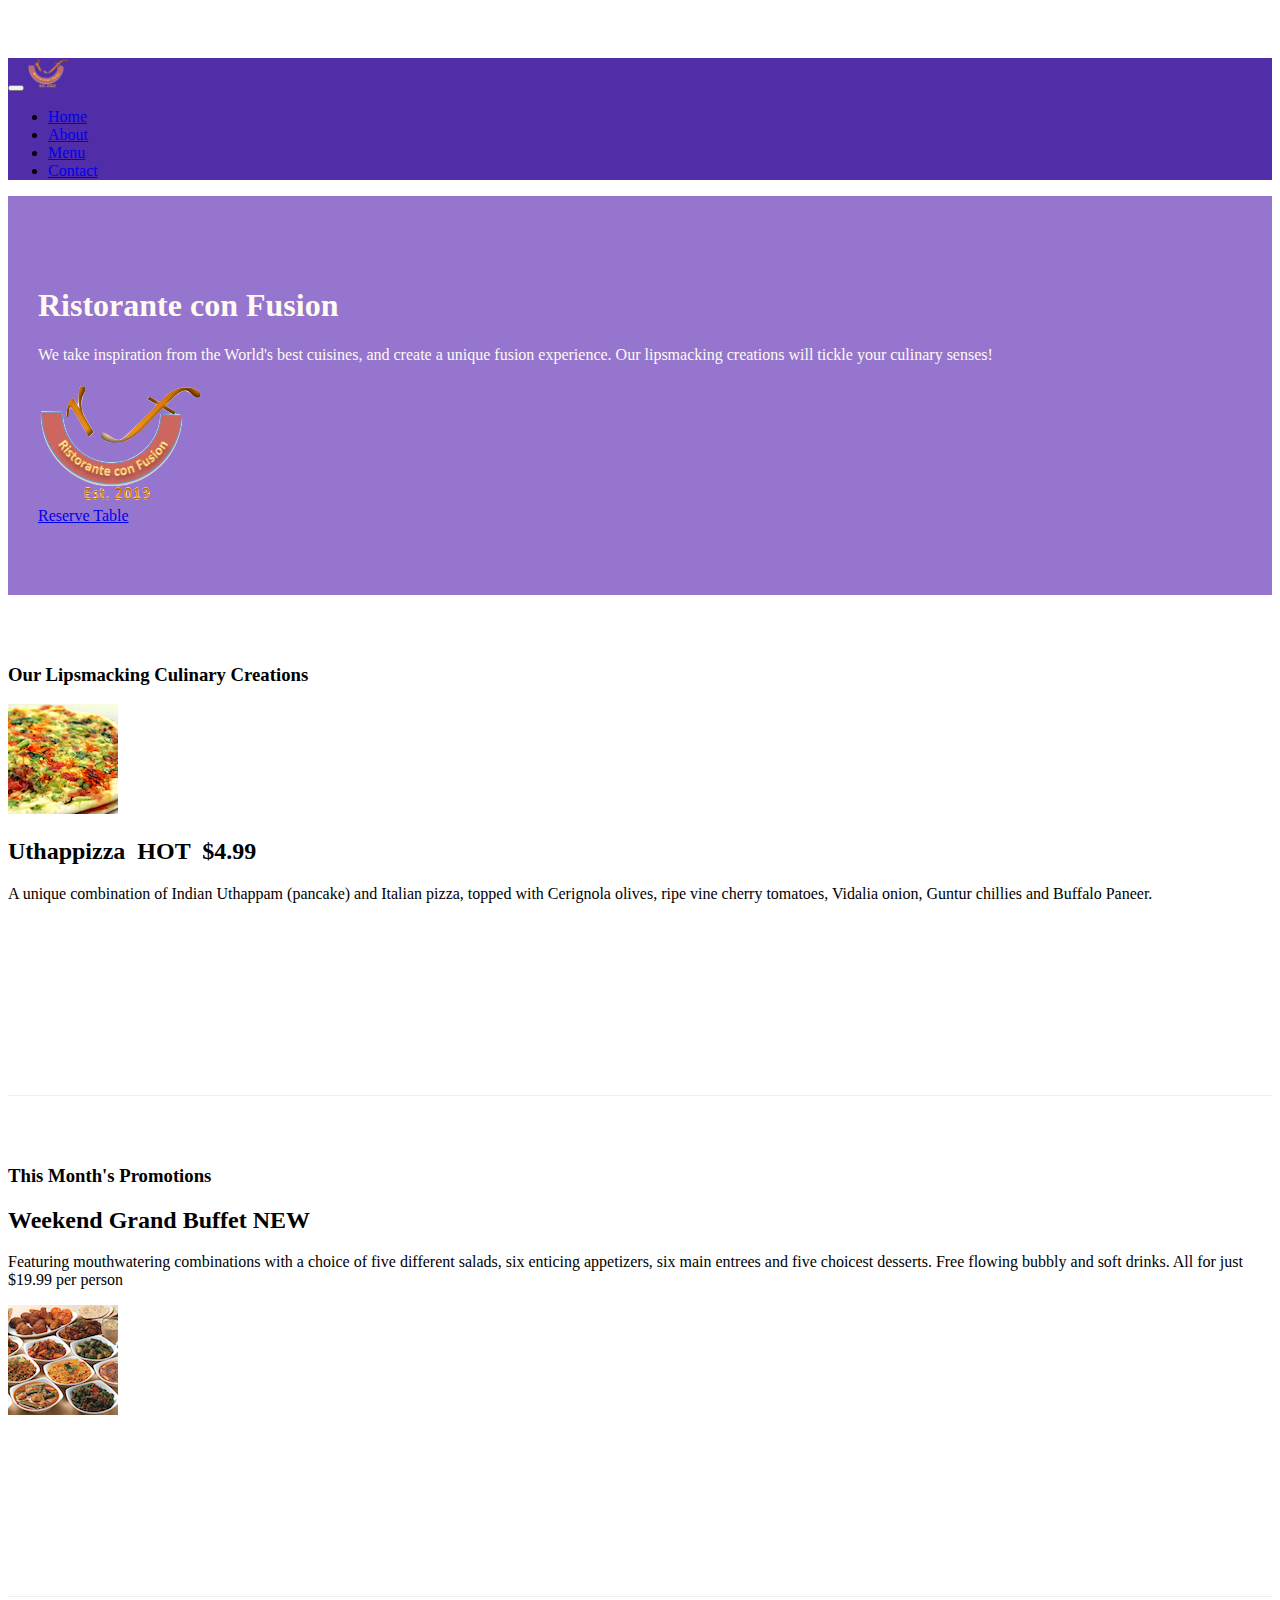
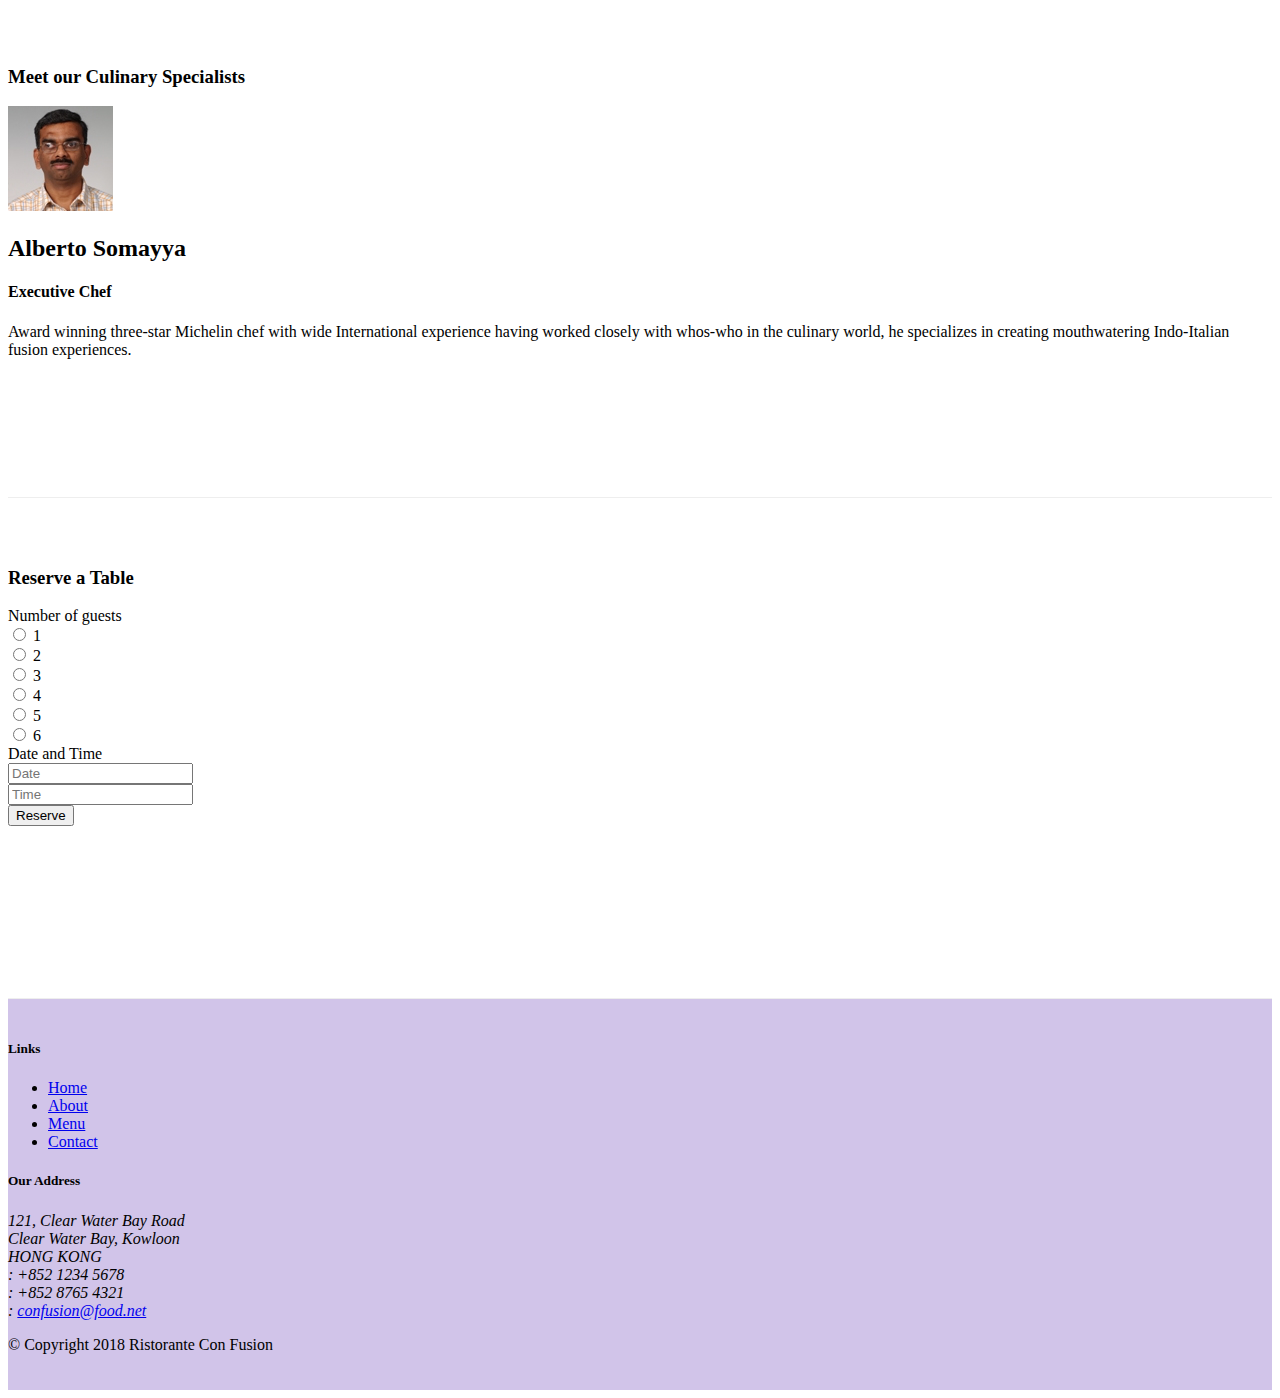
==== index.html @ f171a7d1 "Modified Home page" ====
<!DOCTYPE html>
<html lang="en">

<head>
      <!-- Required meta tags always come first -->
      <meta charset="utf-8">
      <meta name="viewport" content="width=device-width, initial-scale=1, shrink-to-fit=no">
      <meta http-equiv="x-ua-compatible" content="ie=edge">
  
      <!-- Bootstrap CSS -->
      <link rel="stylesheet" href="node_modules/bootstrap/dist/css/bootstrap.min.css">
      <link rel="stylesheet" href="node_modules/font-awesome/css/font-awesome.min.css">
    <link rel="stylesheet" href="node_modules/bootstrap-social/bootstrap-social.css">
      <link href="css/styles.css" rel="stylesheet">
    <title>Ristorante Con Fusion</title>
</head>

<body>
    <nav class="navbar navbar-dark navbar-expand-sm  fixed-top">
        <div class="container">
            <button class="navbar-toggler" type="button" data-toggle="collapse" data-target="#Navbar">
                <span class="navbar-toggler-icon"></span>
            </button>
           <a class="navbar-brand mr-auto" href="#"><img src="img/logo.png" height="30" width="41"></a>
           <div class="collapse navbar-collapse" id="Navbar">
           <ul class="navbar-nav mr-auto">
            <li class="nav-item active"><a class="nav-link" href="#"><span class="fa fa-home fa-lg"></span> Home</a></li>
            <li class="nav-item"><a class="nav-link" href="./aboutus.html"><span class="fa fa-info fa-lg"></span> About</a></li>
            <li class="nav-item"><a class="nav-link" href="#"><span class="fa fa-list fa-lg"></span> Menu</a></li>
            <li class="nav-item"><a class="nav-link" href="./contactus.html"><span class="fa fa-address fa-lg"></span> Contact</a></li>
        </ul>        
        </div>    
        </div>
    </nav>
    <header class = "jumbotron">
        <div class = "container">
            <div class = "row row-header align-items-center">
                <div class = "col-12 col-sm-6">
                    <h1>Ristorante con Fusion</h1>
                    <p>We take inspiration from the World's best cuisines, and create a unique fusion experience. Our lipsmacking creations will tickle your culinary senses!</p>
                </div>
                <div class="col-12 col-sm-3 align-self-center">
                    <img src="img/logo.png" class="img-fluid">
                </div>
                <div class="col-12 col-sm-3 align-self-center">
                    <a href="#form" class="btn btn-block btn-warning btn-lg">Reserve Table</a>
                </div>
                </div>
            </div>
        </div>
    </header>

    <div class = "container">
        <div class = "row row-content align-items-center">
            <div class = "col-12 col-sm-4 order-sm-last col-md-3">
                <h3>Our Lipsmacking Culinary Creations</h3>
            </div>
            <div class = "col col-sm order-sm-first col-md">
                <div class="media">
                    <img class="d-flex mr-3 img-thumbnail align-self-center"
                            src="img/uthappizza.png" alt="Uthappizza">
                    <div class="media-body">
                        <h2 class="mt-0">Uthappizza &nbsp<span class="badge badge-danger ">HOT </span>&nbsp<span class="badge badge-pill badge-secondary">$4.99</span></h2>
                        <p class="d-none d-sm-block">A unique combination of Indian Uthappam (pancake) and
                            Italian pizza, topped with Cerignola olives, ripe vine
                            cherry tomatoes, Vidalia onion, Guntur chillies and
                            Buffalo Paneer.</p>
                    </div>
                </div>
                </div>
                </div>

            
     


        <div class = "row  row-content align-items-center">
            <div class = "col-12 col-sm-4 col-md-3">
                <h3>This Month's Promotions</h3>
            </div>
            <div class = "col col-sm order-sm-last col-md">
                <div class="media">
                    <div class="media-body">
            
                <h2 class="mt-0">Weekend Grand Buffet&nbsp<span class="badge badge-danger ">NEW</span></h2>
                <p class="d-none d-sm-block">Featuring mouthwatering combinations with a choice of five different salads, six enticing appetizers, six main entrees and five choicest desserts. Free flowing bubbly and soft drinks. All for just $19.99 per person </p>
            </div>
            <img class="d-flex mr-3 img-thumbnail align-self-center"
                            src="img/buffet.png" alt="Buffet">
        </div>
        </div>
        </div>

        <div class = "row  row-content">
            <div class = "col-12 col-sm-4 order-sm-last col-md-3">
                <h3>Meet our Culinary Specialists</h3>
            </div>
            <div class = "col col-sm order-sm-first col-md">
                <div class="media">
                    <img class="d-flex mr-3 img-thumbnail align-self-center"
                            src="img/alberto.png" alt="Alberto Somayya">
                    <div class="media-body">
                        <h2 class="mt-0">Alberto Somayya</h2>
                        <h4>Executive Chef</h4>
                        <p class="d-none d-sm-block">Award winning three-star Michelin chef with wide
                            International experience having worked closely with
                            whos-who in the culinary world, he specializes in
                            creating mouthwatering Indo-Italian fusion experiences.
                            </p>
                    </div>
                </div>
                
        </div>
    </div>
    <div class = "row  row-content d-flex justify-content-center align-items-center">
        
        <div class="col-12 col-sm-8" >
            <div class="card ">
                <h3 class="card-header bg-warning text-white">Reserve a Table</h3>
                <div class="card-body">
                   

                            <form id ="form">
                                <div class="form-group row">
                                    <label for="Number of guests" class="col-md-2 col-form-label">Number of guests</label>
                                    <div class="col-8">
                                    <div class="form-check form-check-inline">
                                        <input class="form-check-input" type="radio" name="inlineRadioOptions" id="inlineRadio1" value="option1">
                                        <label class="form-check-label" for="inlineRadio1">1</label>
                                      </div>
                                      <div class="form-check form-check-inline">
                                        <input class="form-check-input" type="radio" name="inlineRadioOptions" id="inlineRadio2" value="option2">
                                        <label class="form-check-label" for="inlineRadio2">2</label>
                                      </div>
                                      <div class="form-check form-check-inline">
                                        <input class="form-check-input" type="radio" name="inlineRadioOptions" id="inlineRadio3" value="option3">
                                        <label class="form-check-label" for="inlineRadio3">3 </label>
                                      </div>
                                      <div class="form-check form-check-inline">
                                        <input class="form-check-input" type="radio" name="inlineRadioOptions" id="inlineRadio4" value="option4">
                                        <label class="form-check-label" for="inlineRadio3">4 </label>
                                      </div>
                                      <div class="form-check form-check-inline">
                                        <input class="form-check-input" type="radio" name="inlineRadioOptions" id="inlineRadio5" value="option5">
                                        <label class="form-check-label" for="inlineRadio3">5 </label>
                                      </div>
                                      <div class="form-check form-check-inline">
                                        <input class="form-check-input" type="radio" name="inlineRadioOptions" id="inlineRadio6" value="option6">
                                        <label class="form-check-label" for="inlineRadio3">6 </label>
                                      </div>
                                      </div>
                                      
                                </div>
    
                                <div class="form-group row">
                                    <label for="Date and Time" class="col-12 col-md-2 col-form-label">Date and Time</label>
                                    <div class="col-12 col-md-4">
                                        <input type="text" class="form-control" id="date" name="date" placeholder="Date">
                                    </div>
                                    <div class="col-12 col-md-4">
                                        <input type="text" class="form-control" id="time" name="time" placeholder="Time">
                                    </div>
                                </div>
                                <div class="form-group row">
                                    <div class="offset-md-2 col-md-10">
                                        <button type="submit" class="btn btn-primary">Reserve</button>
                                    </div>
                                </div>
                            </form>
            
                    </dl>
                </div>
            </div>
        </div>
    </div>
    </div>

    <footer class = "footer">
        <div class = "container">
            <div class = "row">             
                <div class = "col-4 offset-1 col-sm-2">
                    <h5>Links</h5>
                    <ul class = "list-unstyled">
                        <li><a href="#">Home</a></li>
                        <li><a href="./aboutus.html">About</a></li>
                        <li><a href="#">Menu</a></li>
                        <li><a href="./contactus.html">Contact</a></li>
                    </ul>
                </div>
                <div class = "col-7 col-sm-5">
                    <h5>Our Address</h5>
                    <address>
		              121, Clear Water Bay Road<br>
		              Clear Water Bay, Kowloon<br>
		              HONG KONG<br>
                      <i class="fa fa-phone fa-lg"></i>: +852 1234 5678<br>
                      <i class="fa fa-fax fa-lg"></i>: +852 8765 4321<br>
                      <i class="fa fa-envelope fa-lg"></i>: <a href="mailto:confusion@food.net">confusion@food.net</a>
		           </address>
                </div>
                <div class = "col-12 col-sm-4 align-self-center">
                    <div class = "text-center">
                        <a class="btn btn-social-icon btn-google" href="http://google.com/+"><i class="fa fa-google-plus"></i></a>
                        <a class="btn btn-social-icon btn-facebook" href="http://www.facebook.com/profile.php?id="><i class="fa fa-facebook"></i></a>
                        <a class="btn btn-social-icon btn-linkedin" href="http://www.linkedin.com/in/"><i class="fa fa-linkedin"></i></a>
                        <a class="btn btn-social-icon btn-twitter" href="http://twitter.com/"><i class="fa fa-twitter"></i></a>
                        <a class="btn btn-social-icon btn-google" href="http://youtube.com/"><i class="fa fa-youtube"></i></a>
                        <a class="btn btn-social-icon" href="mailto:"><i class="fa fa-envelope-o"></i></a>
                    </div>
                </div>
           </div>
           <div class = "row justify-content-center">             
                <div class = "col-auto">
                    <p>© Copyright 2018 Ristorante Con Fusion</p>
                </div>
           </div>
        </div>
    </footer>
    <!-- jQuery first, then Popper.js, then Bootstrap JS. -->
    <script src="node_modules/jquery/dist/jquery.slim.min.js"></script>
    <script src="node_modules/popper.js/dist/umd/popper.min.js"></script>
    <script src="node_modules/bootstrap/dist/js/bootstrap.min.js"></script>
</body>

</html>
---- css/styles.css ----
.row-header{
    margin:0px auto;
    padding:0px;
}

.row-content {
    margin:0px auto;
    padding: 50px 0px 50px 0px;
    border-bottom: 1px ridge;
    min-height:400px;
}

.footer{
    background-color: #D1C4E9;
    margin:0px auto;
    padding: 20px 0px 20px 0px;
}
.jumbotron {
    padding:70px 30px 70px 30px;
    margin:0px auto;
    background: #9575CD ;
    color:floralwhite;
}

.address{
    font-size:80%;
    margin:0px;
    color:#0f0f0f;
}
body{
    padding: 50px 0px 0px 0px;
    z-index:  0;
}
.navbar-dark {
    background-color: #512DA8;
}
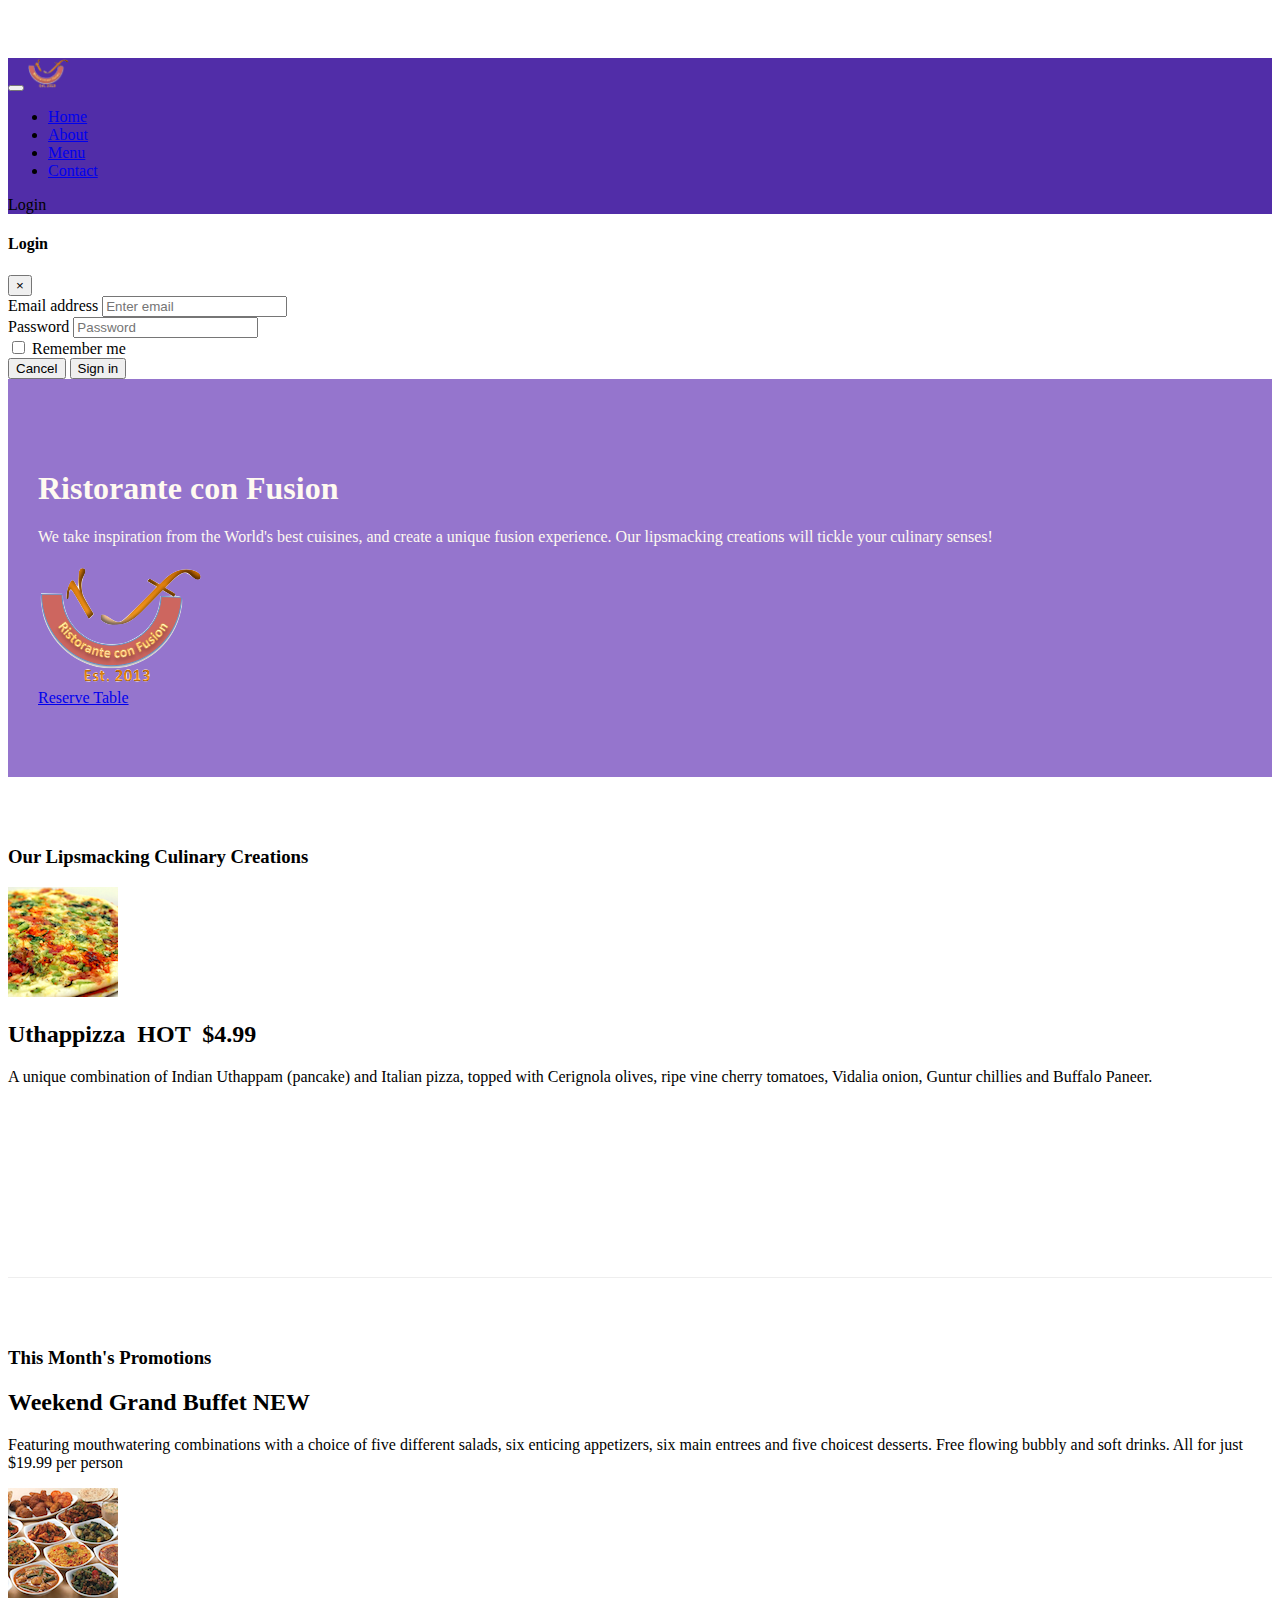
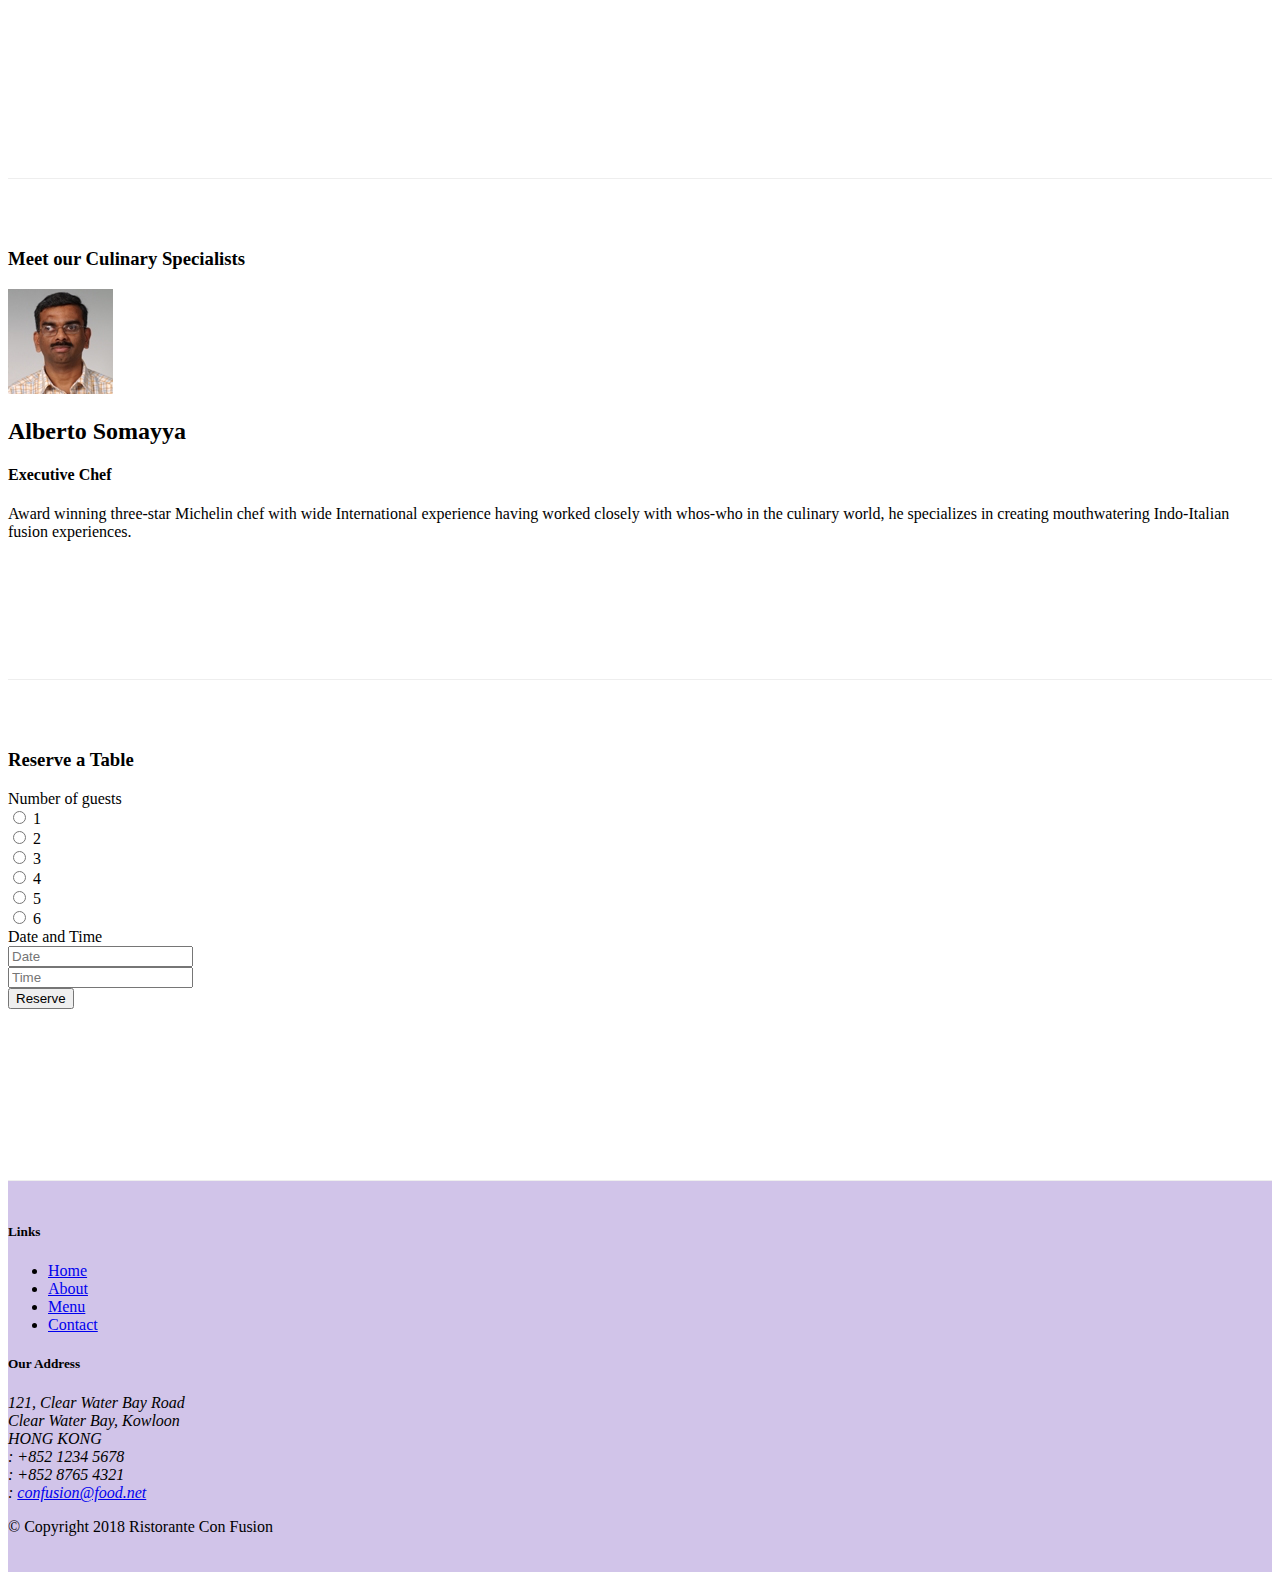
==== commit 519d7eaf: "Modals" ====
--- a/index.html
+++ b/index.html
@@ -28,10 +28,50 @@
             <li class="nav-item"><a class="nav-link" href="./aboutus.html"><span class="fa fa-info fa-lg"></span> About</a></li>
             <li class="nav-item"><a class="nav-link" href="#"><span class="fa fa-list fa-lg"></span> Menu</a></li>
             <li class="nav-item"><a class="nav-link" href="./contactus.html"><span class="fa fa-address fa-lg"></span> Contact</a></li>
-        </ul>        
+        </ul>  
+        <span class="navbar-text">
+            <a data-toggle="modal" data-target="#loginModal">
+            <span class="fa fa-sign-in"></span> Login</a>
+        </span>   
         </div>    
         </div>
     </nav>
+    <div id="loginModal" class="modal fade" role="dialog">
+        <div class="modal-dialog modal-lg" role="content">
+            <!-- Modal content-->
+            <div class="modal-content">
+                <div class="modal-header">
+                    <h4 class="modal-title">Login </h4>
+                    <button type="button" class="close" data-dismiss="modal">&times;</button>
+                </div>
+                <div class="modal-body">
+                    <form>
+                        <div class="form-row">
+                            <div class="form-group col-sm-4">
+                                    <label class="sr-only" for="exampleInputEmail3">Email address</label>
+                                    <input type="email" class="form-control form-control-sm mr-1" id="exampleInputEmail3" placeholder="Enter email">
+                            </div>
+                            <div class="form-group col-sm-4">
+                                <label class="sr-only" for="exampleInputPassword3">Password</label>
+                                <input type="password" class="form-control form-control-sm mr-1" id="exampleInputPassword3" placeholder="Password">
+                            </div>
+                            <div class="col-sm-auto">
+                                <div class="form-check">
+                                    <input class="form-check-input" type="checkbox">
+                                    <label class="form-check-label"> Remember me
+                                    </label>
+                                </div>
+                            </div>
+                        </div>
+                        <div class="form-row">
+                            <button type="button" class="btn btn-secondary btn-sm ml-auto" data-dismiss="modal">Cancel</button>
+                            <button type="submit" class="btn btn-primary btn-sm ml-1">Sign in</button>        
+                        </div>
+                    </form>
+                </div>
+            </div>
+        </div>
+    </div>
     <header class = "jumbotron">
         <div class = "container">
             <div class = "row row-header align-items-center">
@@ -43,7 +83,9 @@
                     <img src="img/logo.png" class="img-fluid">
                 </div>
                 <div class="col-12 col-sm-3 align-self-center">
-                    <a href="#form" class="btn btn-block btn-warning btn-lg">Reserve Table</a>
+                    <a role="button" class="btn btn-block nav-link btn-warning"
+                        data-toggle="tooltip" data-html="true"  title="Or Call us at  <br><strong>+852 12345678</strong>"
+                        data-placement="bottom" href="#form">Reserve Table</a>
                 </div>
                 </div>
             </div>
@@ -220,6 +262,11 @@
     <script src="node_modules/jquery/dist/jquery.slim.min.js"></script>
     <script src="node_modules/popper.js/dist/umd/popper.min.js"></script>
     <script src="node_modules/bootstrap/dist/js/bootstrap.min.js"></script>
+    <script>
+        $(document).ready(function(){
+            $('[data-toggle="tooltip"]').tooltip();
+        });
+    </script>
 </body>
 
 </html>--- a/css/styles.css
+++ b/css/styles.css
@@ -34,3 +34,9 @@
 .navbar-dark {
     background-color: #512DA8;
 }
+.tab-content {
+    border-left: 1px solid #ddd;
+    border-right: 1px solid #ddd;
+    border-bottom: 1px solid #ddd;
+    padding: 10px;
+}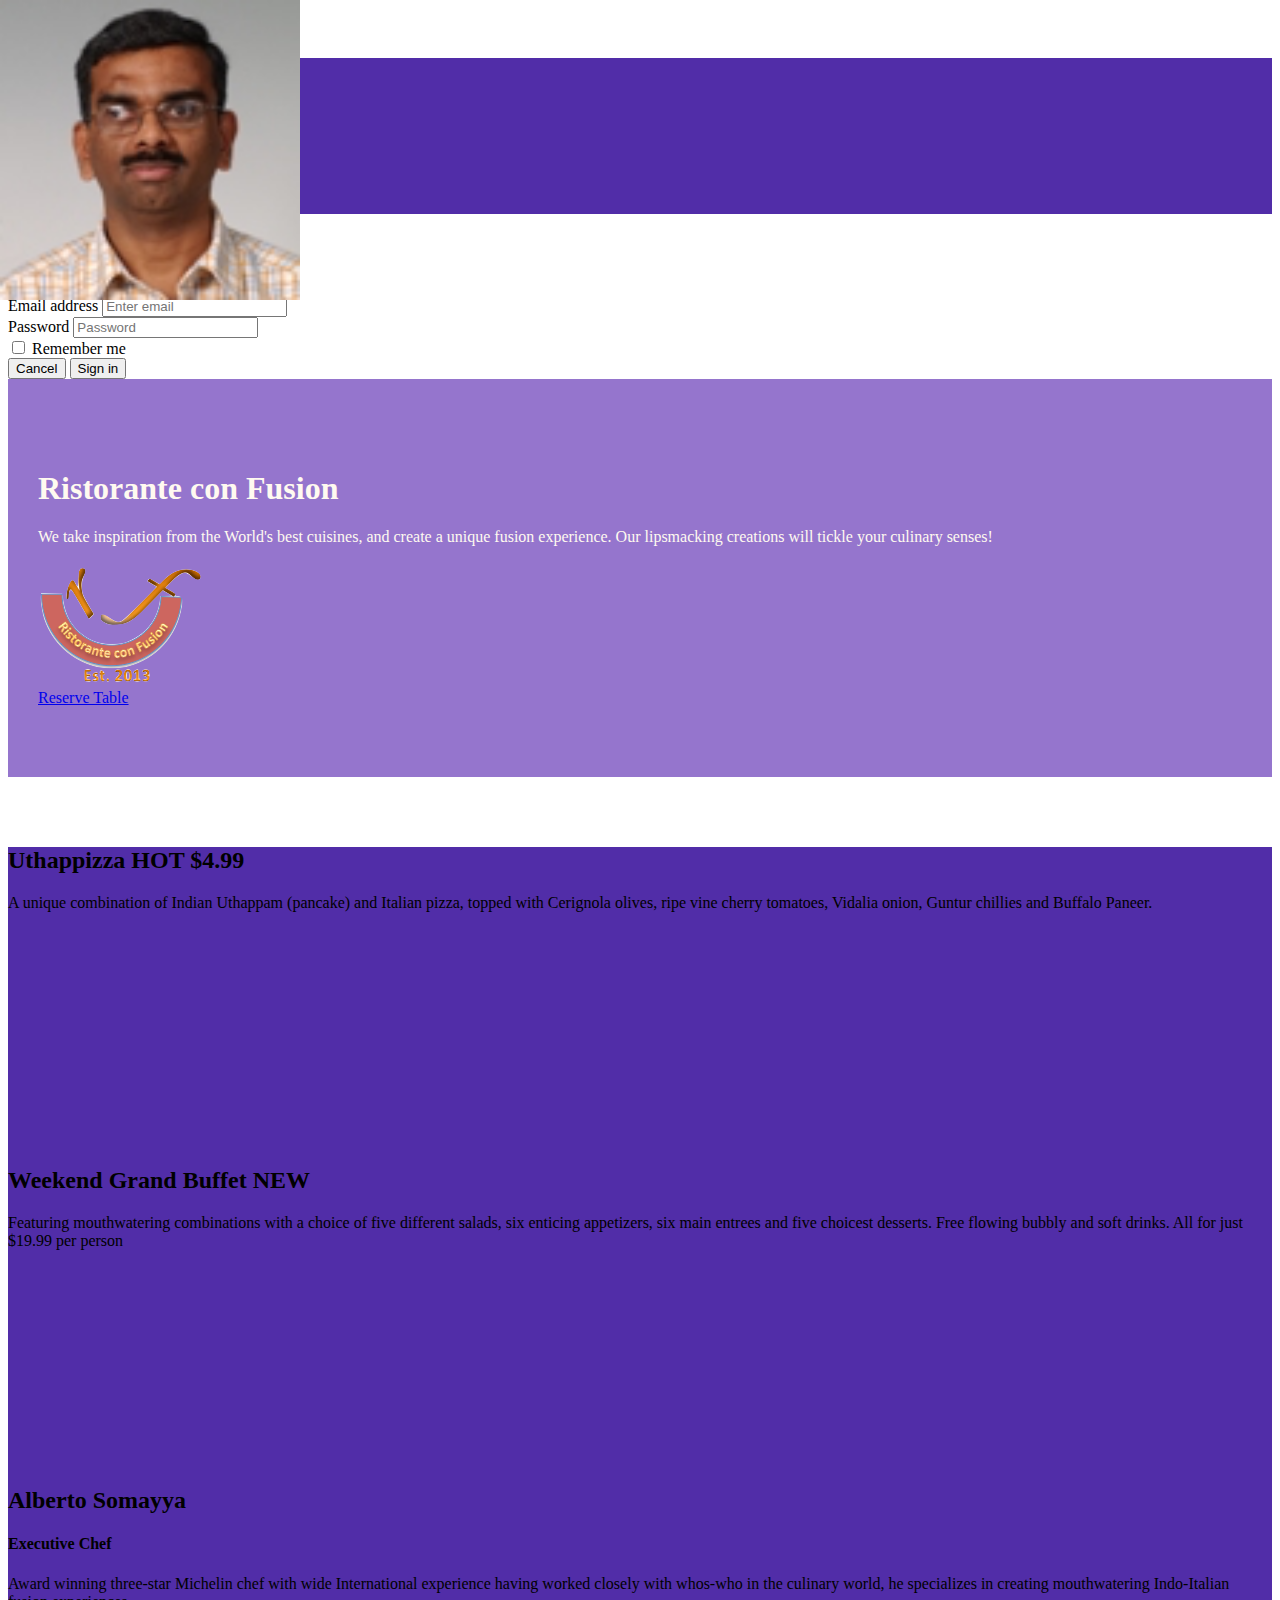
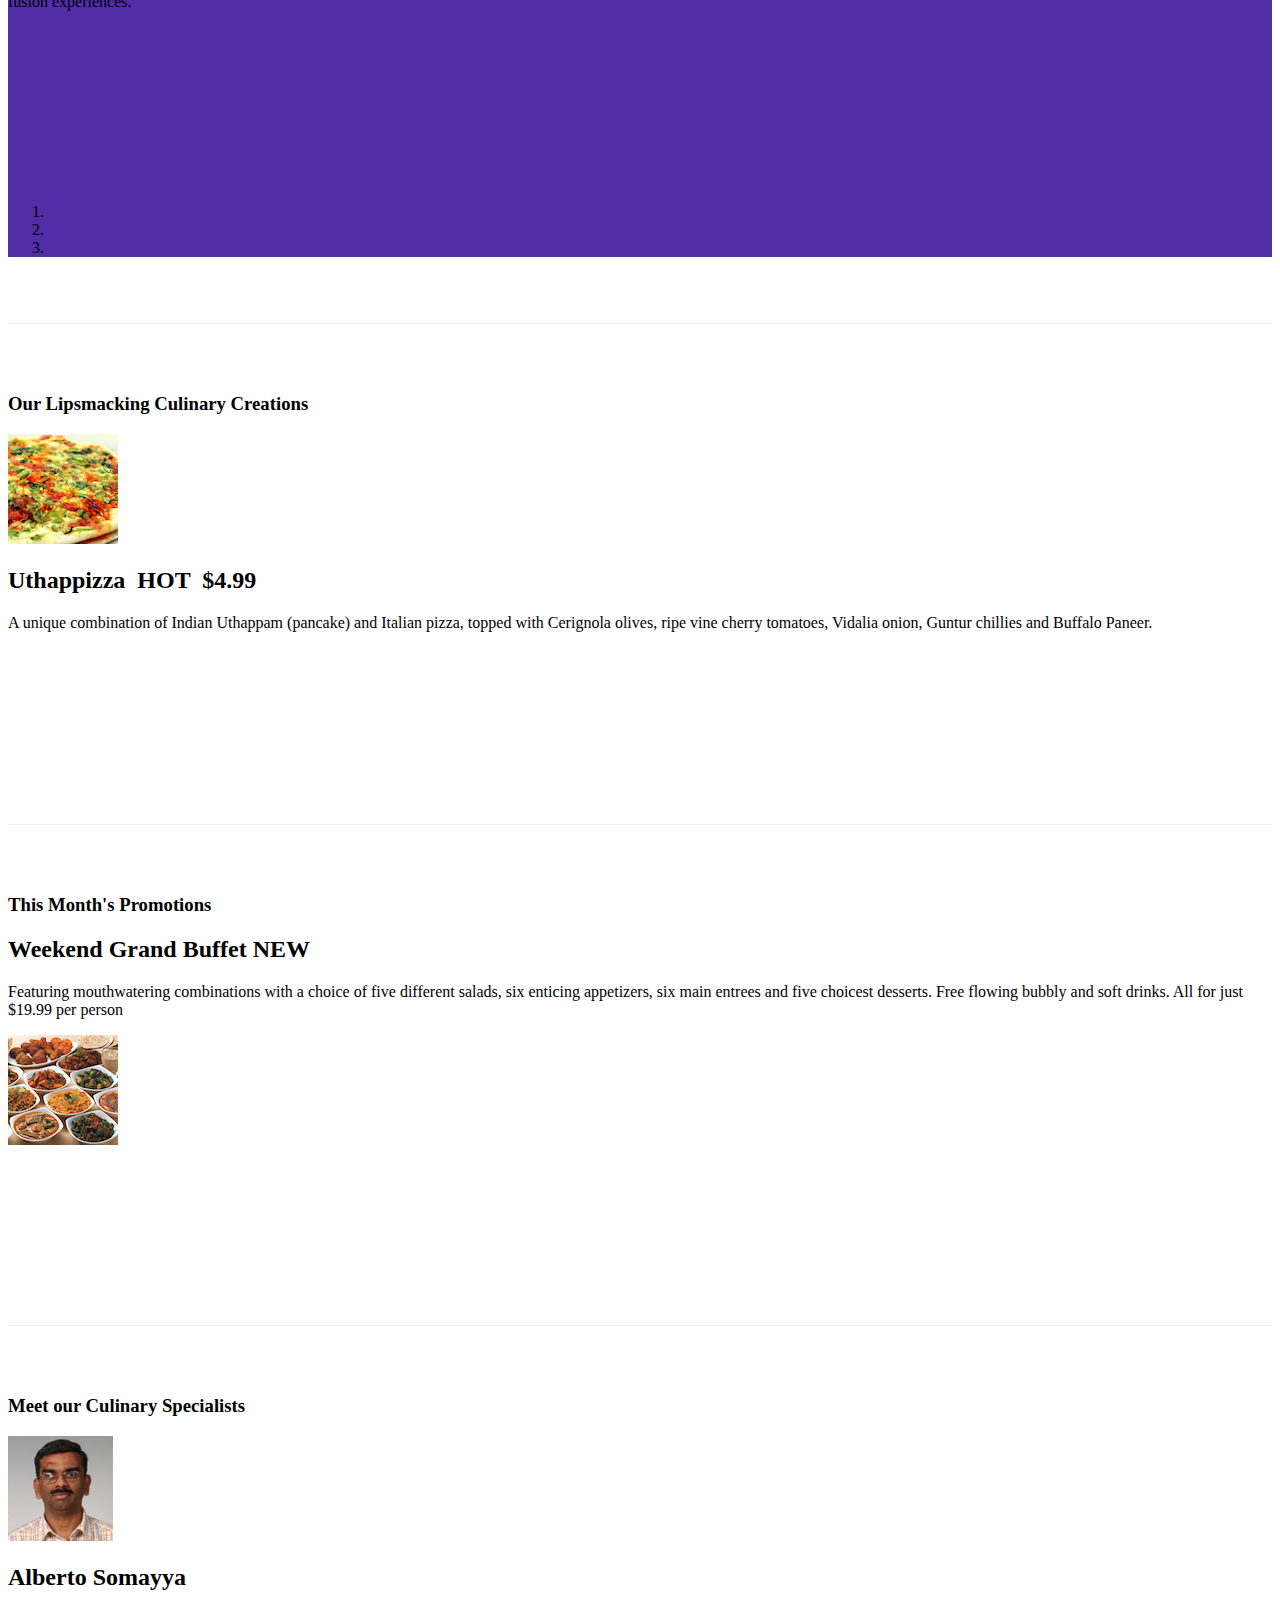
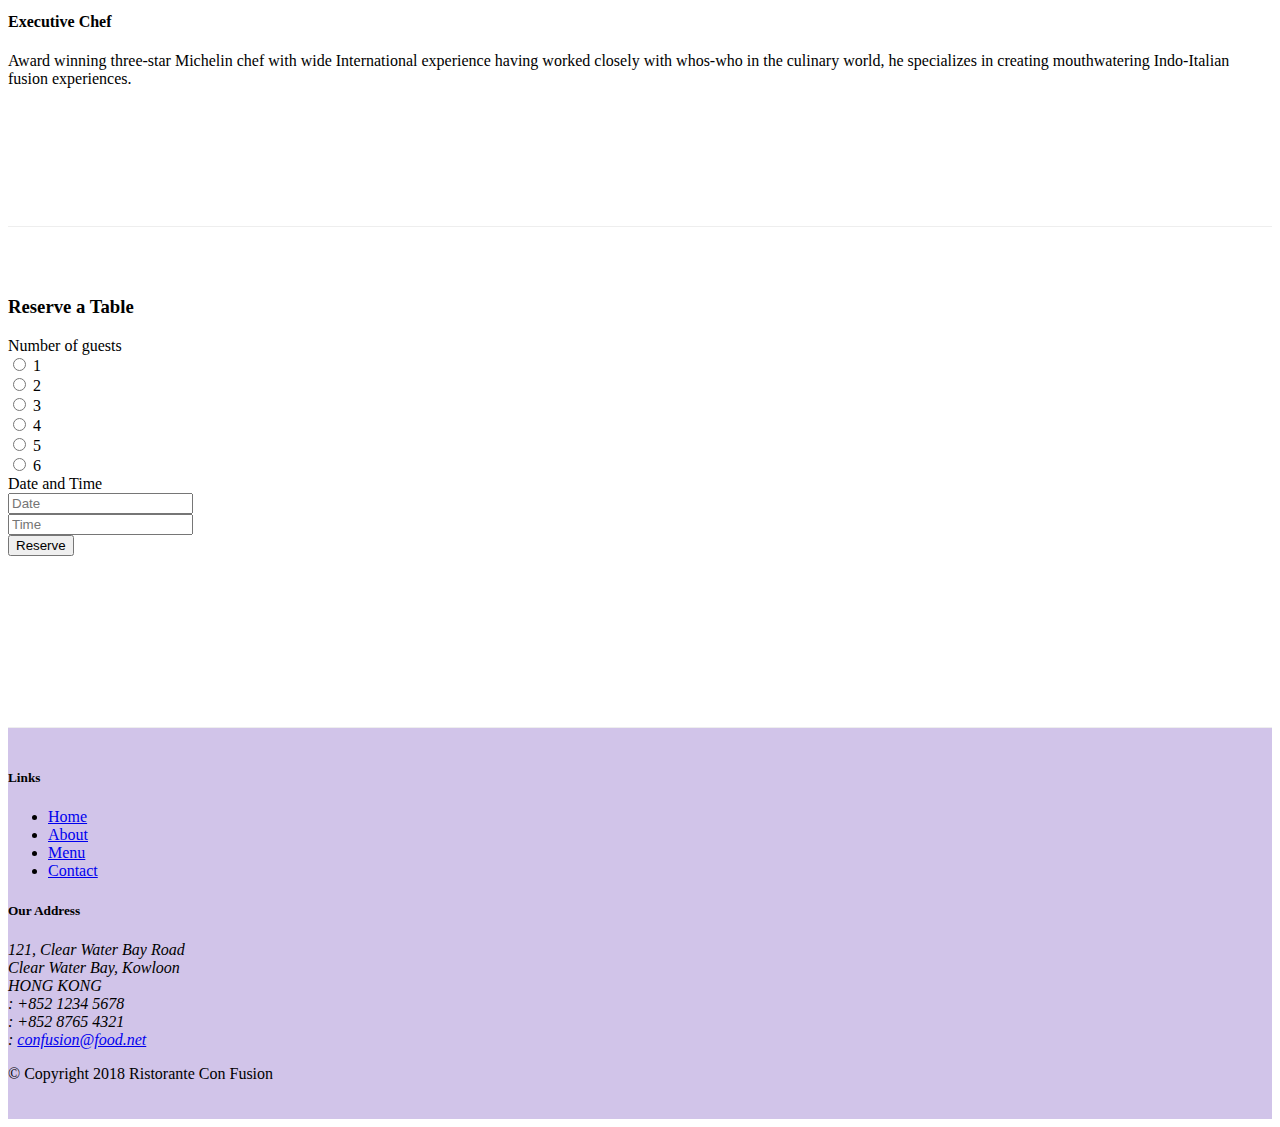
==== commit f0e13a6a: "Carousel" ====
--- a/index.html
+++ b/index.html
@@ -91,8 +91,62 @@
             </div>
         </div>
     </header>
-
     <div class = "container">
+        <div class = "row row-content">
+            <div class="col">
+                <div id ="mycarousel" class ="carousel slide" data-ride="carousel">
+                <div class="carousel-inner" role="listbox">
+                    <div class="carousel-item active">
+                        <img class="d-block img-fluid"
+                        src="img/uthappizza.png" alt="Uthappizza">
+                        <div class="carousel-caption d-none d-md-block">
+                            <h2>Uthappizza <span class="badge badge-danger">HOT</span> <span class="badge badge-pill badge-default">$4.99</span></h2>
+                            <p class="d-none d-sm-block">A unique combination of Indian Uthappam (pancake) and
+                                Italian pizza, topped with Cerignola olives, ripe vine
+                                cherry tomatoes, Vidalia onion, Guntur chillies and
+                                Buffalo Paneer.</p>
+                        </div>
+                    </div>
+                    <div class ="carousel-item">
+                        <img class="d-block img-fluid"
+                        src="img/buffet.png" alt="Buffet">
+                        <div class="carousel-caption d-none d-md-block">
+                            <h2 >Weekend Grand Buffet&nbsp<span class="badge badge-danger ">NEW</span></h2>
+                <p class="d-none d-sm-block">Featuring mouthwatering combinations with a choice of five different salads, six enticing appetizers, six main entrees and five choicest desserts. Free flowing bubbly and soft drinks. All for just $19.99 per person </p>
+                        </div>
+
+                    </div>
+                    <div class ="carousel-item">
+                        <img class="d-block img-fluid"
+                        src="img/alberto.png" alt="Alberto Somayya">
+                        <div class="carousel-caption d-none d-md-block">
+                            <h2 >Alberto Somayya</h2>
+                            <h4>Executive Chef</h4>
+                            <p class="d-none d-sm-block">Award winning three-star Michelin chef with wide
+                                International experience having worked closely with
+                                whos-who in the culinary world, he specializes in
+                                creating mouthwatering Indo-Italian fusion experiences.
+                                </p>
+                        </div>
+                    </div>
+                
+            </div>
+            <ol class="carousel-indicators">
+                <li data-target="#mycarousel" data-slide-to="0" class="active"></li>
+                <li data-target="#mycarousel" data-slide-to="1"></li>
+                <li data-target="#mycarousel" data-slide-to="2"></li>
+            </ol>
+            <a class="carousel-control-prev" href="#mycarousel" role="button" data-slide="prev">
+                <span class="carousel-control-prev-icon"></span>
+            </a>
+            <a class="carousel-control-next" href="#mycarousel" role="button" data-slide="next">
+                <span class="carousel-control-next-icon"></span>
+            </a>
+            </div>
+        </div>
+        </div>
+            
+        
         <div class = "row row-content align-items-center">
             <div class = "col-12 col-sm-4 order-sm-last col-md-3">
                 <h3>Our Lipsmacking Culinary Creations</h3>
--- a/css/styles.css
+++ b/css/styles.css
@@ -39,4 +39,18 @@
     border-right: 1px solid #ddd;
     border-bottom: 1px solid #ddd;
     padding: 10px;
+}
+.carousel {
+    background:#512DA8;
+}
+
+.carousel-item {
+  height: 300px;
+}
+
+.carousel-item img {
+    position: absolute;
+    top: 0;
+    left: 0;
+    min-height: 300px;
 }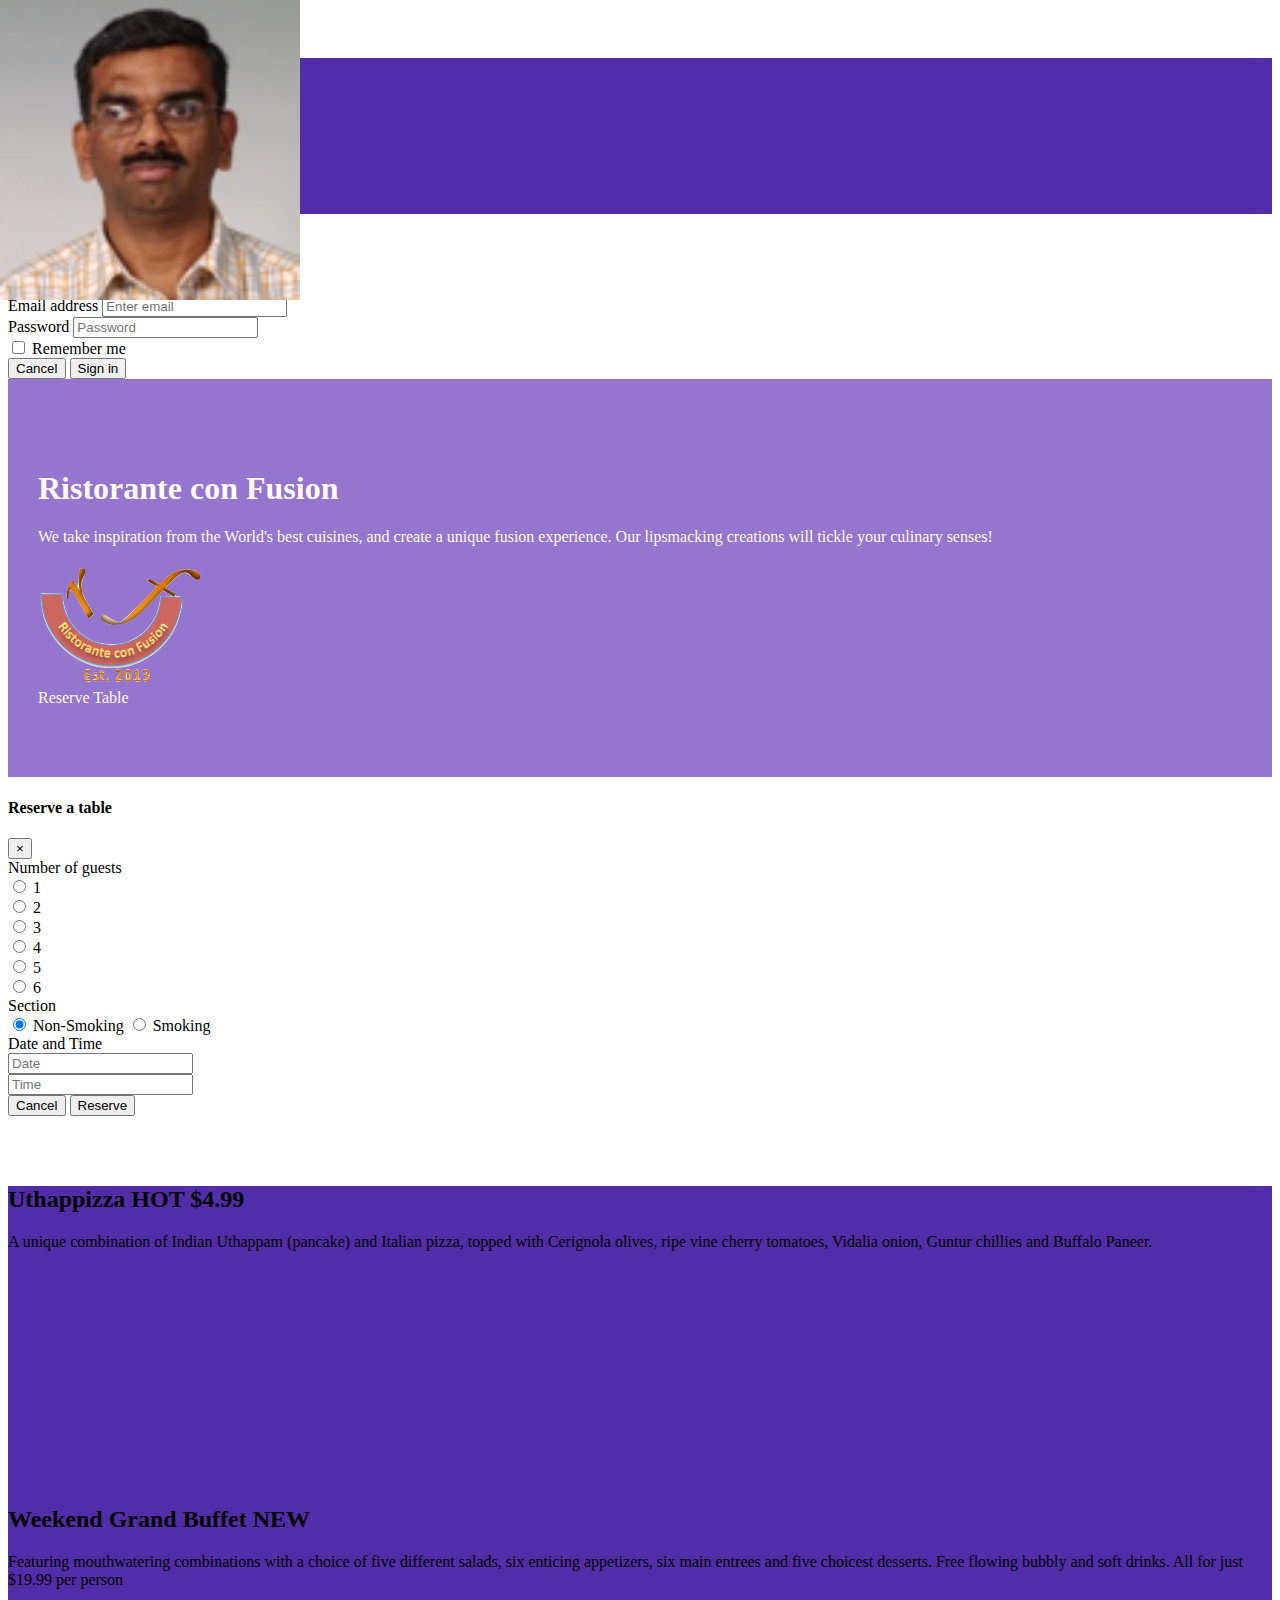
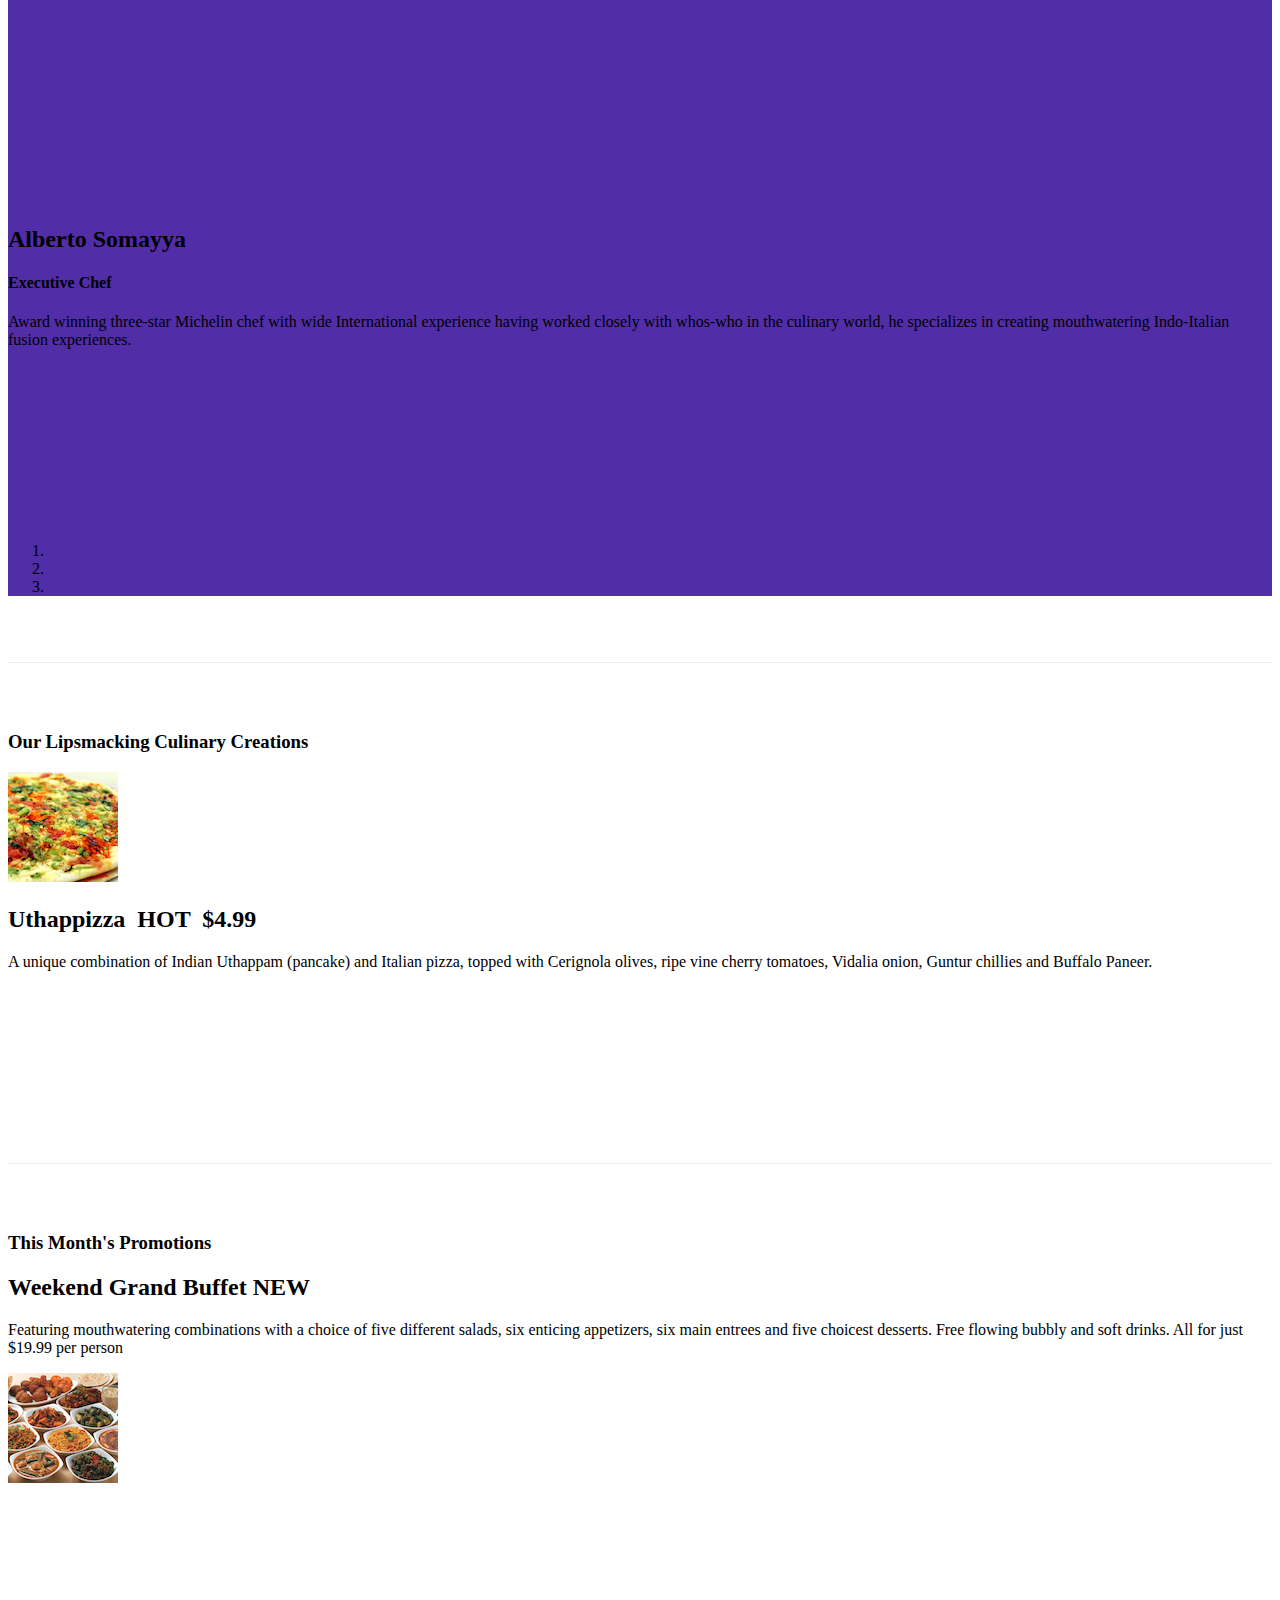
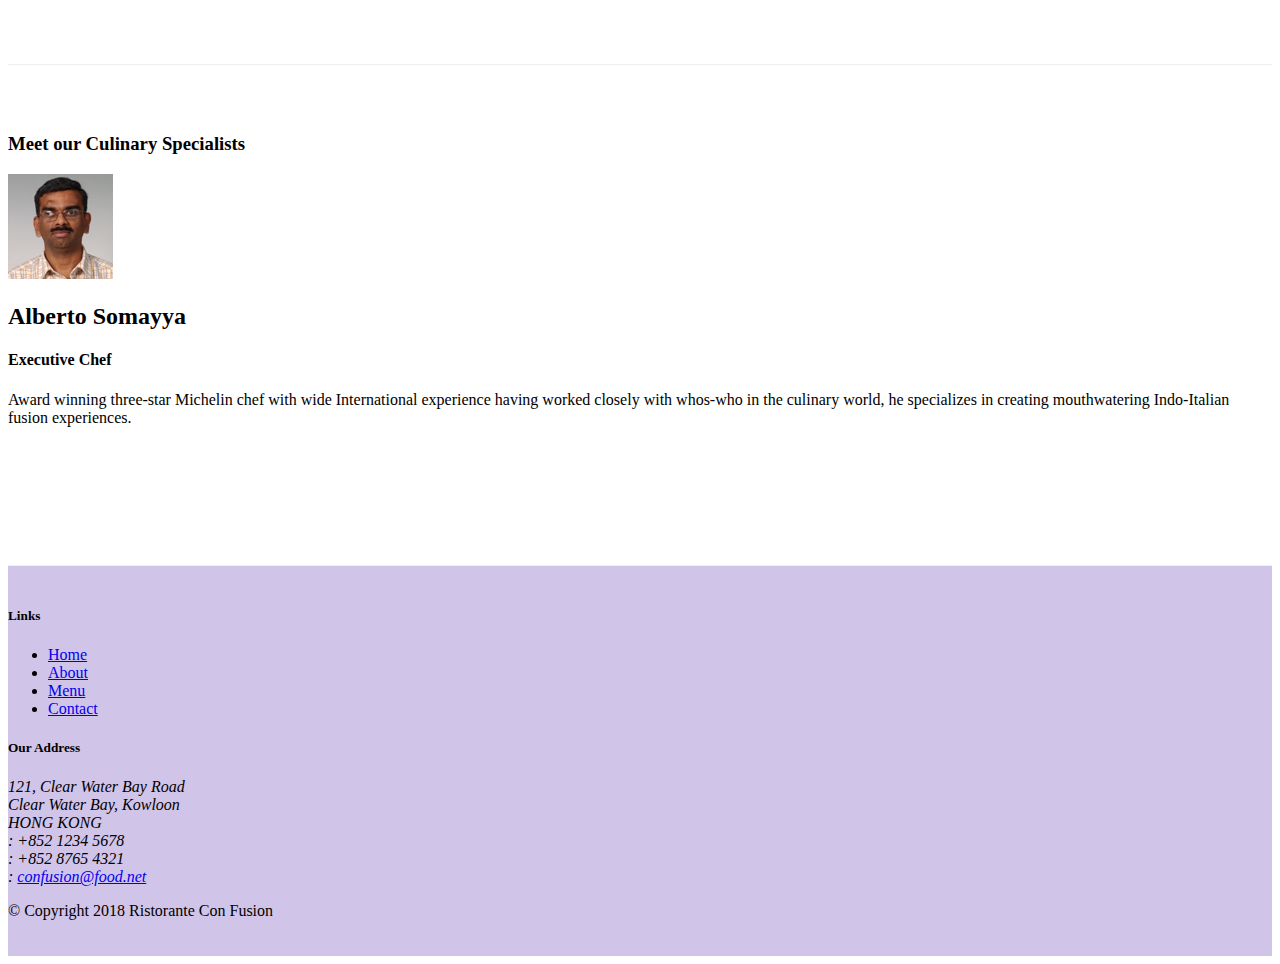
==== commit ec5df6a8: "Modified Home Page" ====
--- a/index.html
+++ b/index.html
@@ -83,14 +83,93 @@
                     <img src="img/logo.png" class="img-fluid">
                 </div>
                 <div class="col-12 col-sm-3 align-self-center">
-                    <a role="button" class="btn btn-block nav-link btn-warning"
-                        data-toggle="tooltip" data-html="true"  title="Or Call us at  <br><strong>+852 12345678</strong>"
-                        data-placement="bottom" href="#form">Reserve Table</a>
+                    <span class="navbar-text">
+                        <a data-toggle="modal" data-target="#formModal"role="button" class="btn btn-block nav-link btn-warning">
+                        Reserve Table</a>
+                    </span>  
                 </div>
                 </div>
             </div>
         </div>
     </header>
+    <div id= "formModal" class="modal fade" role="dialog">
+        <div class="modal-dialog modal-lg" role="content">
+            <div class="modal-content">
+                <div class="modal-header">
+                    <h4 class="modal-title">Reserve a table</h4>
+                    <button type="button" class="close" data-dismiss="modal">&times;</button>
+                </div>
+                <div id="formModal" class="modal-body">
+                    <form  >
+                        <div class="form-group row">
+                            <label for="Number of guests" class="col-md-2 col-form-label">Number of guests</label>
+                            <div class="col-8">
+                            <div class="form-check form-check-inline">
+                                <input class="form-check-input" type="radio" name="inlineRadioOptions" id="inlineRadio1" value="option1">
+                                <label class="form-check-label" for="inlineRadio1">1</label>
+                              </div>
+                              <div class="form-check form-check-inline">
+                                <input class="form-check-input" type="radio" name="inlineRadioOptions" id="inlineRadio2" value="option2">
+                                <label class="form-check-label" for="inlineRadio2">2</label>
+                              </div>
+                              <div class="form-check form-check-inline">
+                                <input class="form-check-input" type="radio" name="inlineRadioOptions" id="inlineRadio3" value="option3">
+                                <label class="form-check-label" for="inlineRadio3">3 </label>
+                              </div>
+                              <div class="form-check form-check-inline">
+                                <input class="form-check-input" type="radio" name="inlineRadioOptions" id="inlineRadio4" value="option4">
+                                <label class="form-check-label" for="inlineRadio3">4 </label>
+                              </div>
+                              <div class="form-check form-check-inline">
+                                <input class="form-check-input" type="radio" name="inlineRadioOptions" id="inlineRadio5" value="option5">
+                                <label class="form-check-label" for="inlineRadio3">5 </label>
+                              </div>
+                              <div class="form-check form-check-inline">
+                                <input class="form-check-input" type="radio" name="inlineRadioOptions" id="inlineRadio6" value="option6">
+                                <label class="form-check-label" for="inlineRadio3">6 </label>
+                              </div>
+                              </div>
+                              
+                        </div>
+                        <div class="form-group row">
+                            <label for="Date and Time" class=" col-12 col-md-2 col-form-label">Section</label>
+                            <div class="col-12 col-md-4">
+                            <div class="btn-group btn-group-toggle" data-toggle="buttons">
+
+                                <label class="btn btn-success active">
+                                  <input type="radio" name="options" id="option1" autocomplete="off" checked> Non-Smoking
+                                </label>
+                                <label class="btn btn-danger">
+                                  <input type="radio" name="options" id="option2" autocomplete="off"> Smoking
+                                </label>
+                            </div>
+                              </div>
+                              
+                        </div>
+
+                        <div class="form-group row">
+                            <label for="Date and Time" class="col-12 col-md-2 col-form-label">Date and Time</label>
+                            <div class="col-12 col-md-4">
+                                <input type="text" class="form-control" id="date" name="date" placeholder="Date">
+                            </div>
+                            <div class="col-12 col-md-4">
+                                <input type="text" class="form-control" id="time" name="time" placeholder="Time">
+                            </div>
+                        </div>
+                        <div class="form-group row">
+                            <div class="offset-md-2 col-md-6">
+                                <button type="submit" class="btn btn-secondary">Cancel</button>
+                                <button type="submit" class="btn btn-primary">Reserve</button>
+                            </div>
+                           
+                        </div>
+                    </form>
+    
+                </div>
+            </div>
+        </div>
+    
+    </div>
     <div class = "container">
         <div class = "row row-content">
             <div class="col">
@@ -208,67 +287,7 @@
                 
         </div>
     </div>
-    <div class = "row  row-content d-flex justify-content-center align-items-center">
-        
-        <div class="col-12 col-sm-8" >
-            <div class="card ">
-                <h3 class="card-header bg-warning text-white">Reserve a Table</h3>
-                <div class="card-body">
-                   
-
-                            <form id ="form">
-                                <div class="form-group row">
-                                    <label for="Number of guests" class="col-md-2 col-form-label">Number of guests</label>
-                                    <div class="col-8">
-                                    <div class="form-check form-check-inline">
-                                        <input class="form-check-input" type="radio" name="inlineRadioOptions" id="inlineRadio1" value="option1">
-                                        <label class="form-check-label" for="inlineRadio1">1</label>
-                                      </div>
-                                      <div class="form-check form-check-inline">
-                                        <input class="form-check-input" type="radio" name="inlineRadioOptions" id="inlineRadio2" value="option2">
-                                        <label class="form-check-label" for="inlineRadio2">2</label>
-                                      </div>
-                                      <div class="form-check form-check-inline">
-                                        <input class="form-check-input" type="radio" name="inlineRadioOptions" id="inlineRadio3" value="option3">
-                                        <label class="form-check-label" for="inlineRadio3">3 </label>
-                                      </div>
-                                      <div class="form-check form-check-inline">
-                                        <input class="form-check-input" type="radio" name="inlineRadioOptions" id="inlineRadio4" value="option4">
-                                        <label class="form-check-label" for="inlineRadio3">4 </label>
-                                      </div>
-                                      <div class="form-check form-check-inline">
-                                        <input class="form-check-input" type="radio" name="inlineRadioOptions" id="inlineRadio5" value="option5">
-                                        <label class="form-check-label" for="inlineRadio3">5 </label>
-                                      </div>
-                                      <div class="form-check form-check-inline">
-                                        <input class="form-check-input" type="radio" name="inlineRadioOptions" id="inlineRadio6" value="option6">
-                                        <label class="form-check-label" for="inlineRadio3">6 </label>
-                                      </div>
-                                      </div>
-                                      
-                                </div>
-    
-                                <div class="form-group row">
-                                    <label for="Date and Time" class="col-12 col-md-2 col-form-label">Date and Time</label>
-                                    <div class="col-12 col-md-4">
-                                        <input type="text" class="form-control" id="date" name="date" placeholder="Date">
-                                    </div>
-                                    <div class="col-12 col-md-4">
-                                        <input type="text" class="form-control" id="time" name="time" placeholder="Time">
-                                    </div>
-                                </div>
-                                <div class="form-group row">
-                                    <div class="offset-md-2 col-md-10">
-                                        <button type="submit" class="btn btn-primary">Reserve</button>
-                                    </div>
-                                </div>
-                            </form>
-            
-                    </dl>
-                </div>
-            </div>
-        </div>
-    </div>
+  
     </div>
 
     <footer class = "footer">
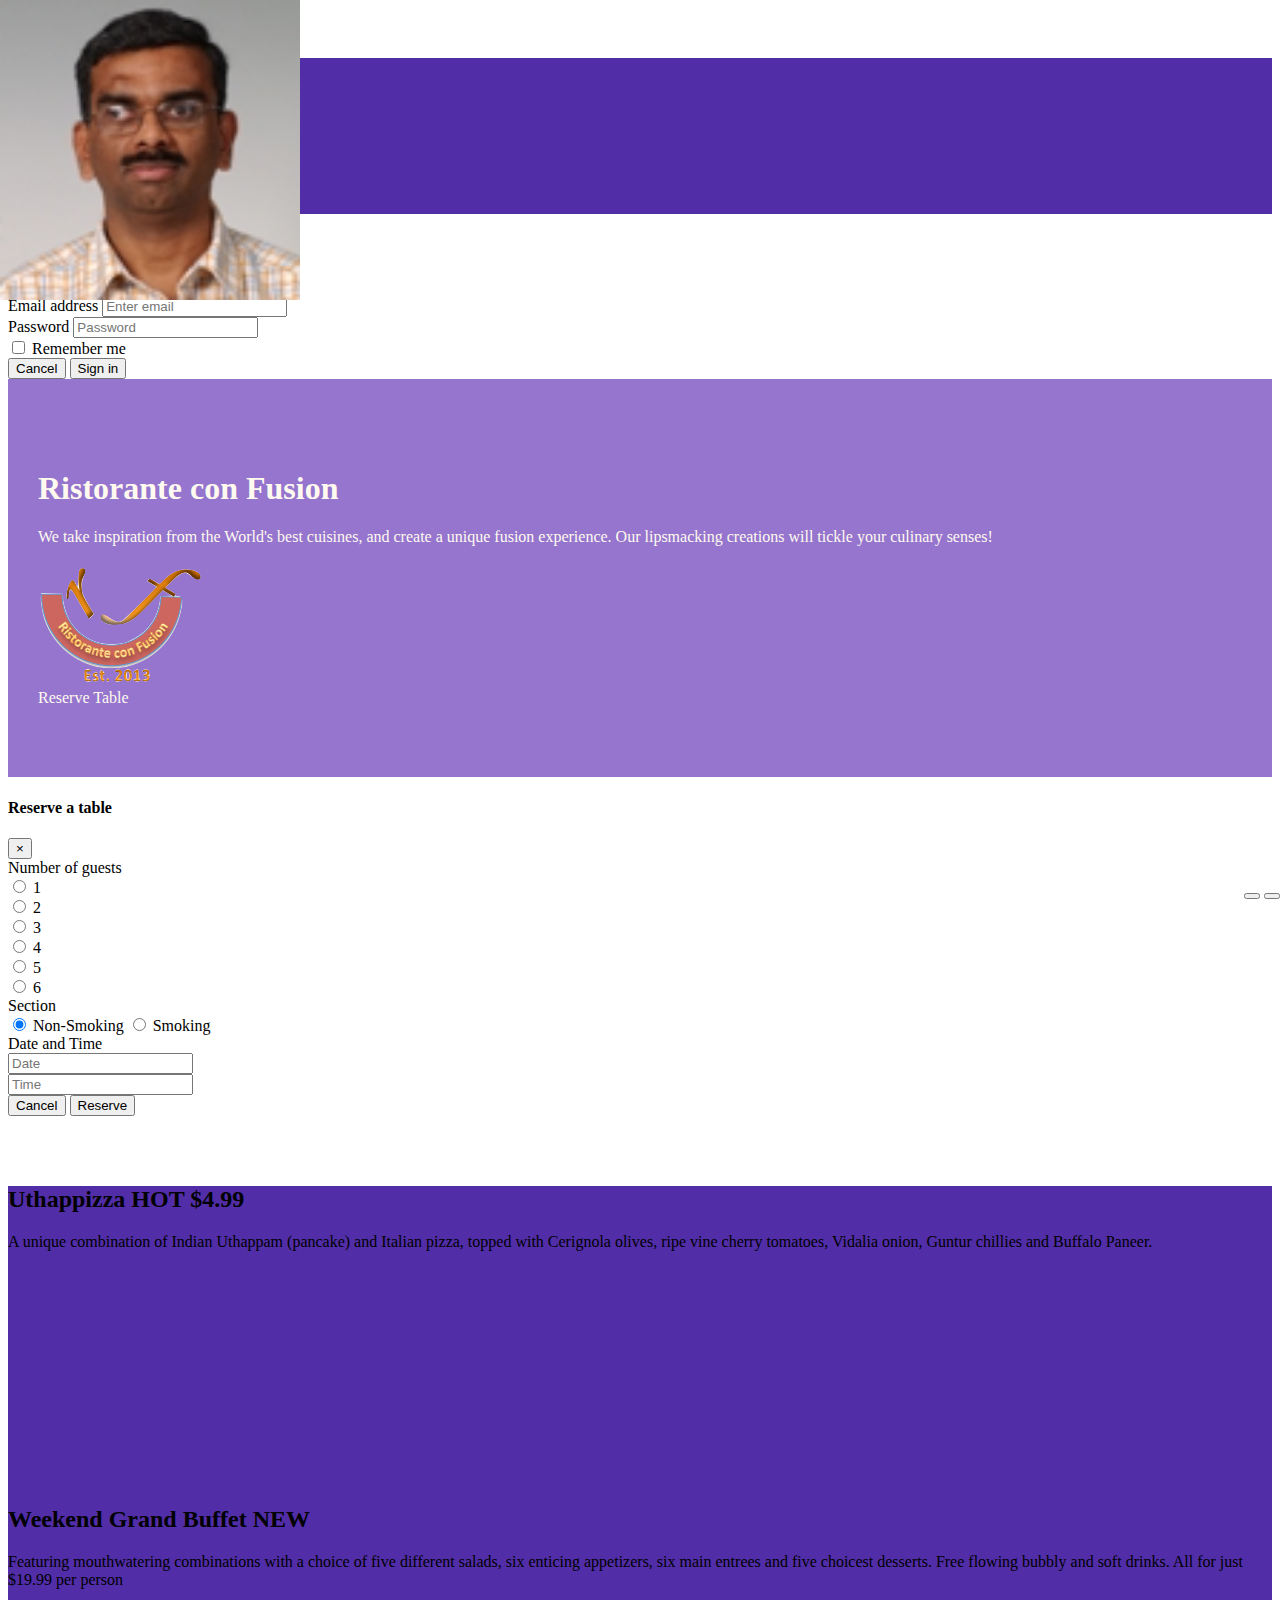
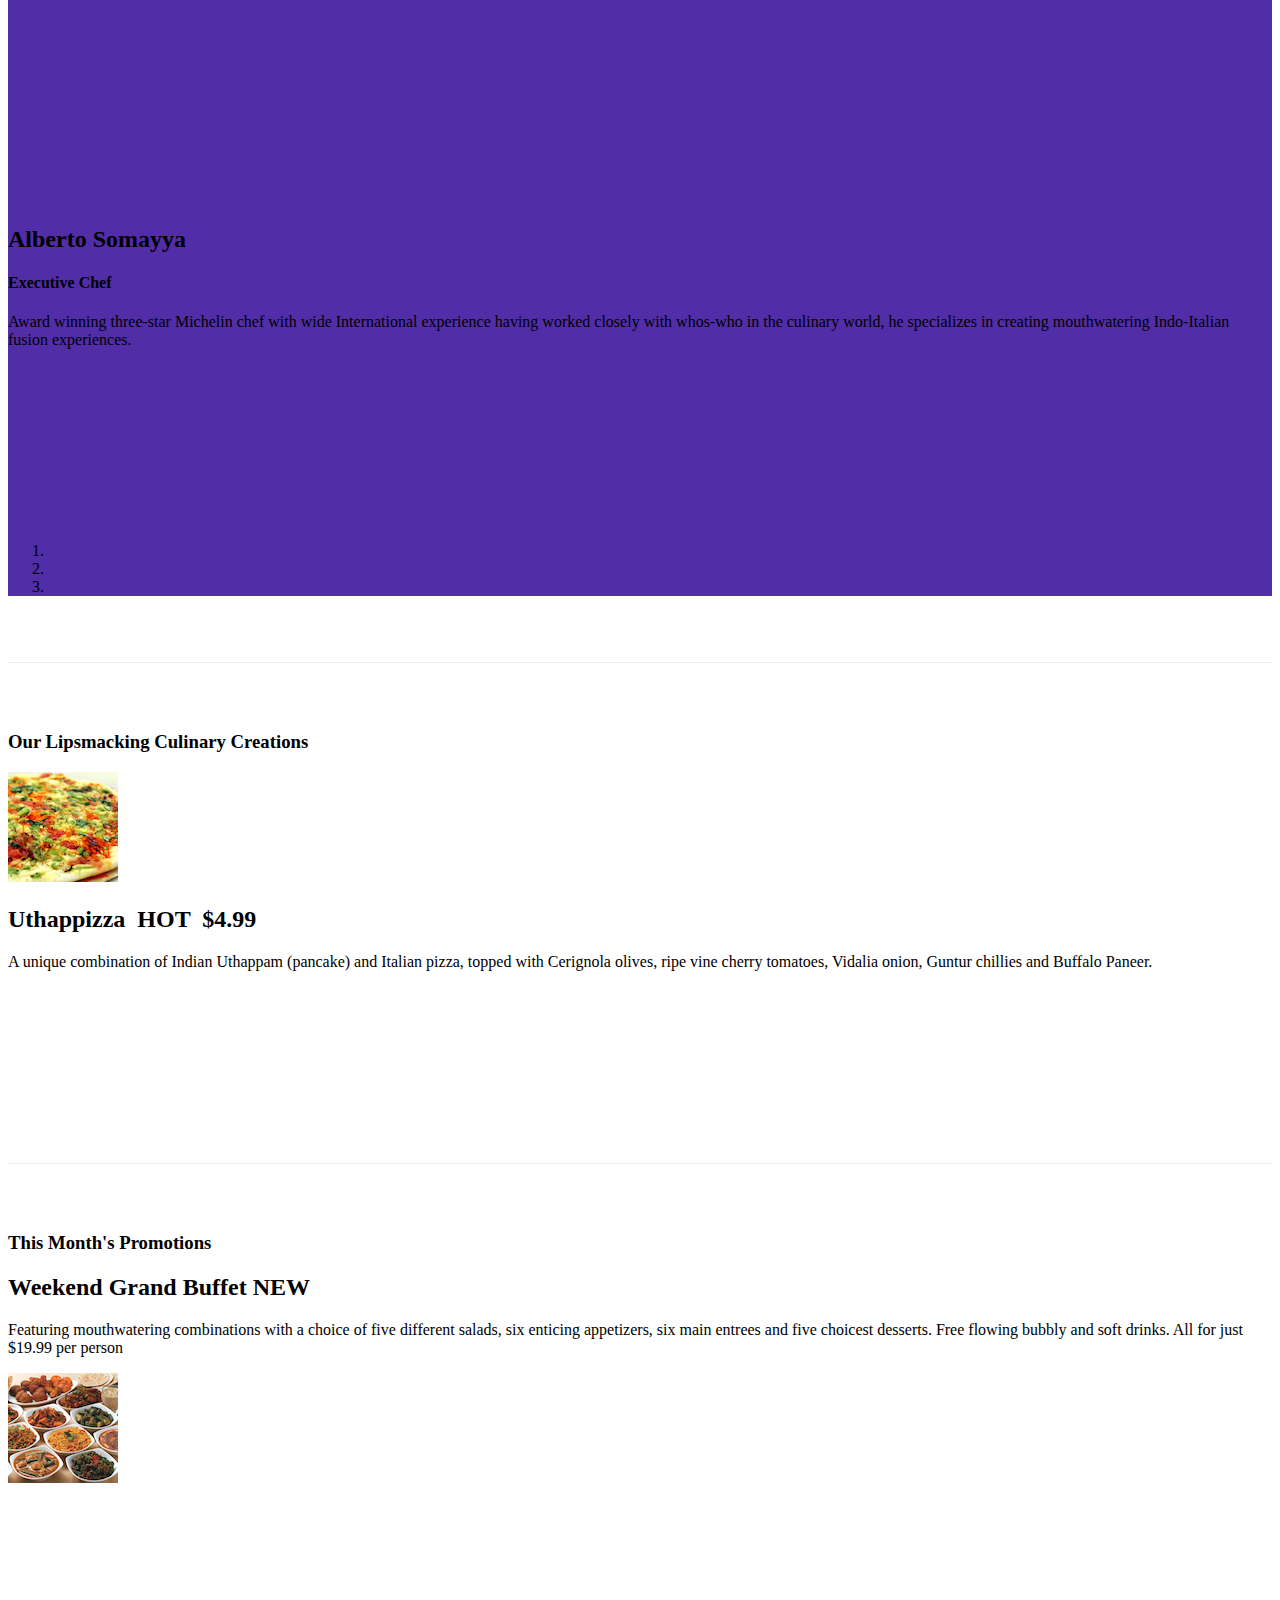
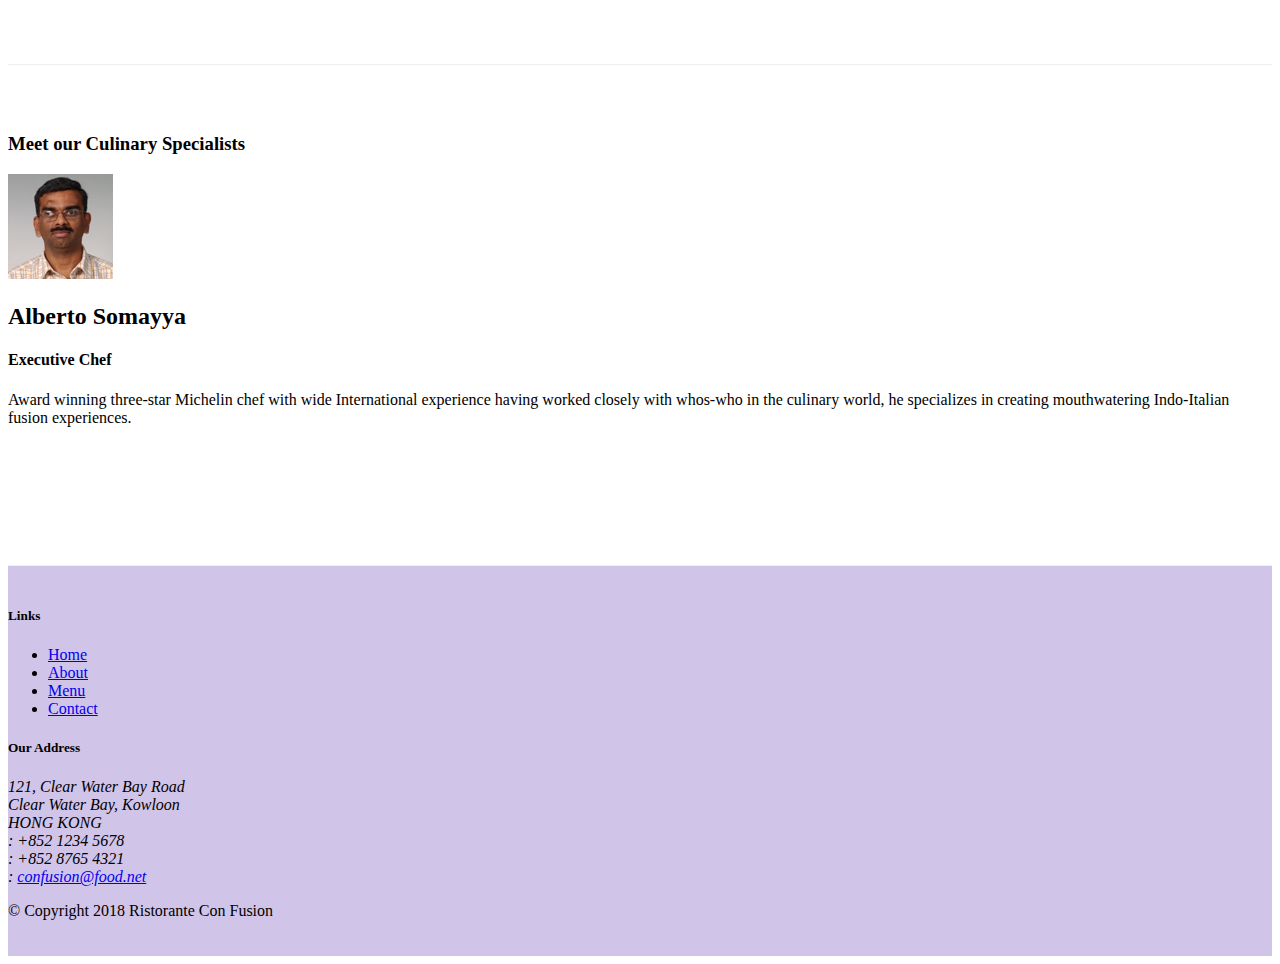
==== commit b4e5d145: "Jquery" ====
--- a/index.html
+++ b/index.html
@@ -221,6 +221,15 @@
             <a class="carousel-control-next" href="#mycarousel" role="button" data-slide="next">
                 <span class="carousel-control-next-icon"></span>
             </a>
+            <div class="btn-group" id="carouselButton">
+                <button class="btn btn-danger btn-sm" id="carousel-pause">
+                    <span class="fa fa-pause"></span>
+                </button>
+                <button class="btn btn-danger btn-sm" id="carousel-play">
+                    <span class="fa fa-play"></span>
+                </button>
+            </div>
+
             </div>
         </div>
         </div>
@@ -337,9 +346,16 @@
     <script src="node_modules/bootstrap/dist/js/bootstrap.min.js"></script>
     <script>
         $(document).ready(function(){
-            $('[data-toggle="tooltip"]').tooltip();
+            $("#mycarousel").carousel( { interval: 2000 } );
+            $("#carousel-pause").click(function(){
+                $("#mycarousel").carousel('pause');
+            });
+            $("#carousel-play").click(function(){
+                $("#mycarousel").carousel('cycle');
+            });
         });
     </script>
+
 </body>
 
 </html>--- a/css/styles.css
+++ b/css/styles.css
@@ -53,4 +53,10 @@
     top: 0;
     left: 0;
     min-height: 300px;
+}
+#carouselButton {
+    right:0px;
+    position: absolute;
+    bottom: 0px;
+    z-index: 1;
 }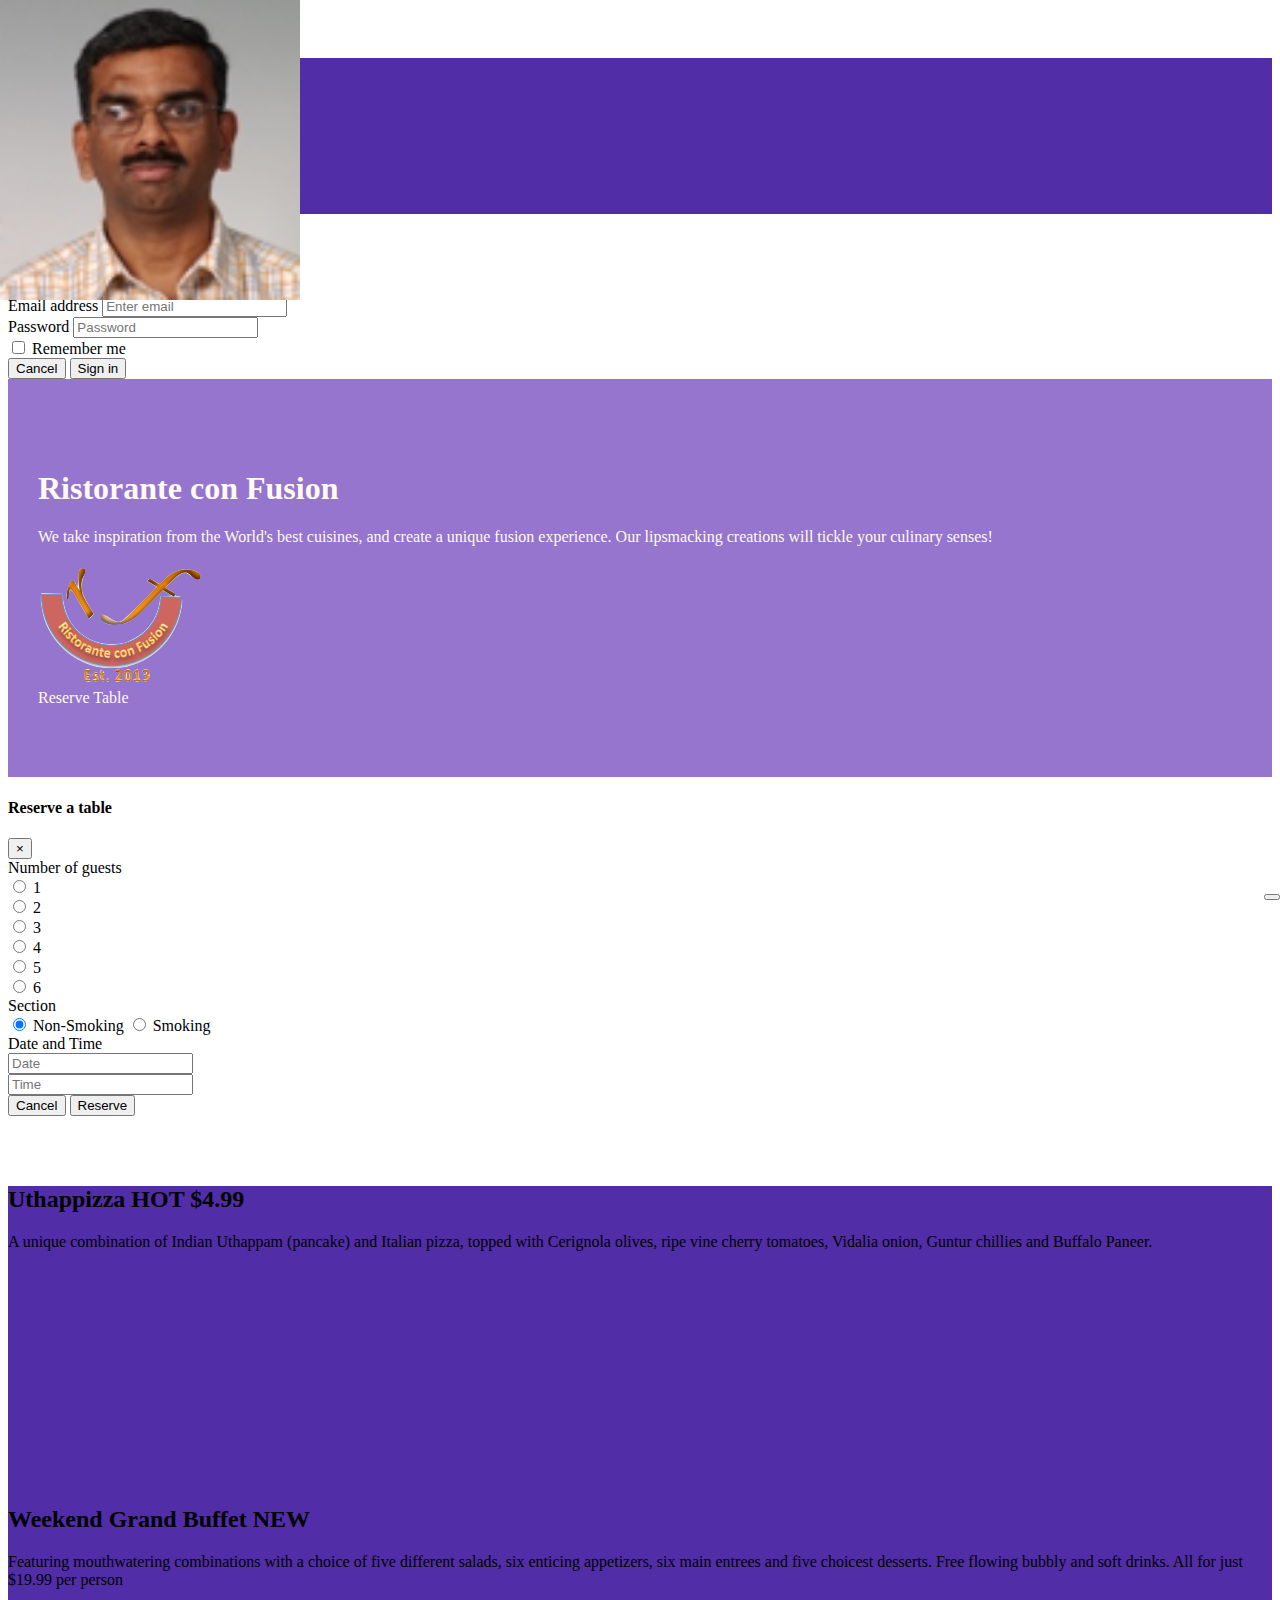
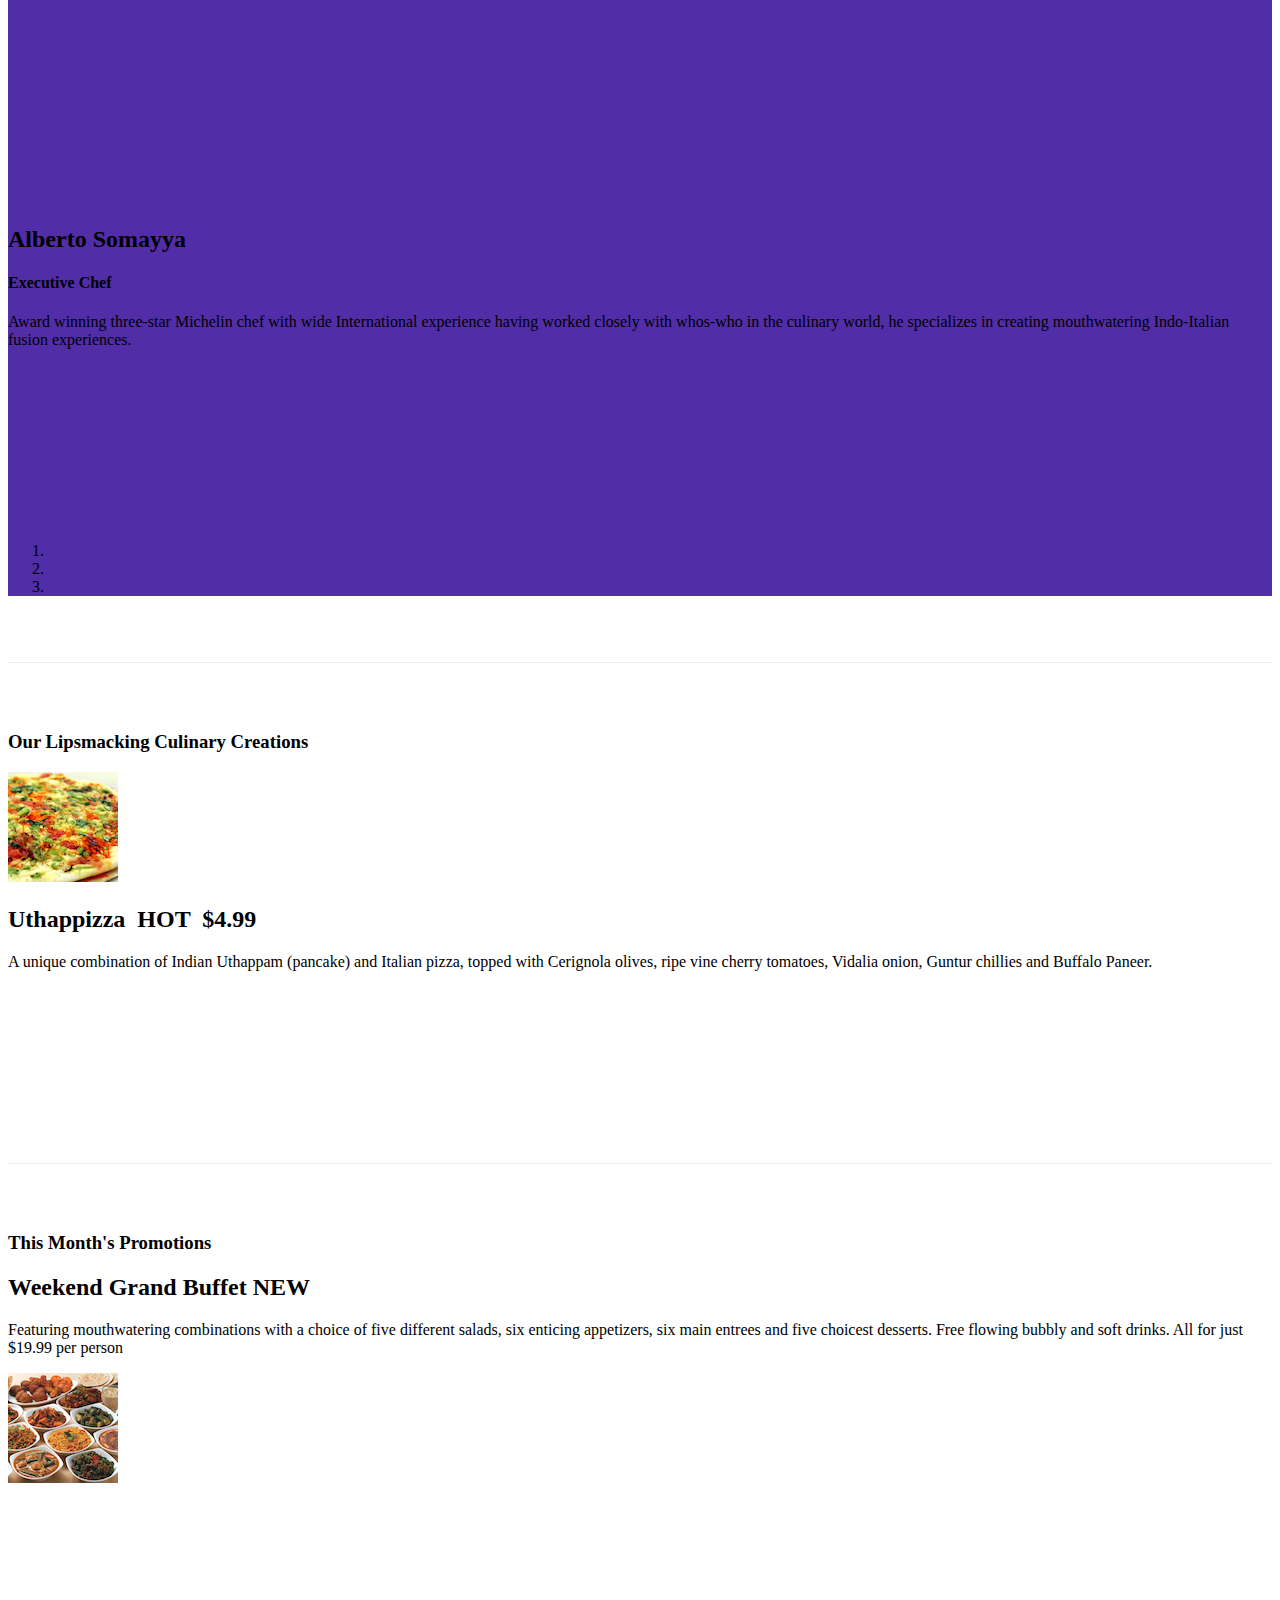
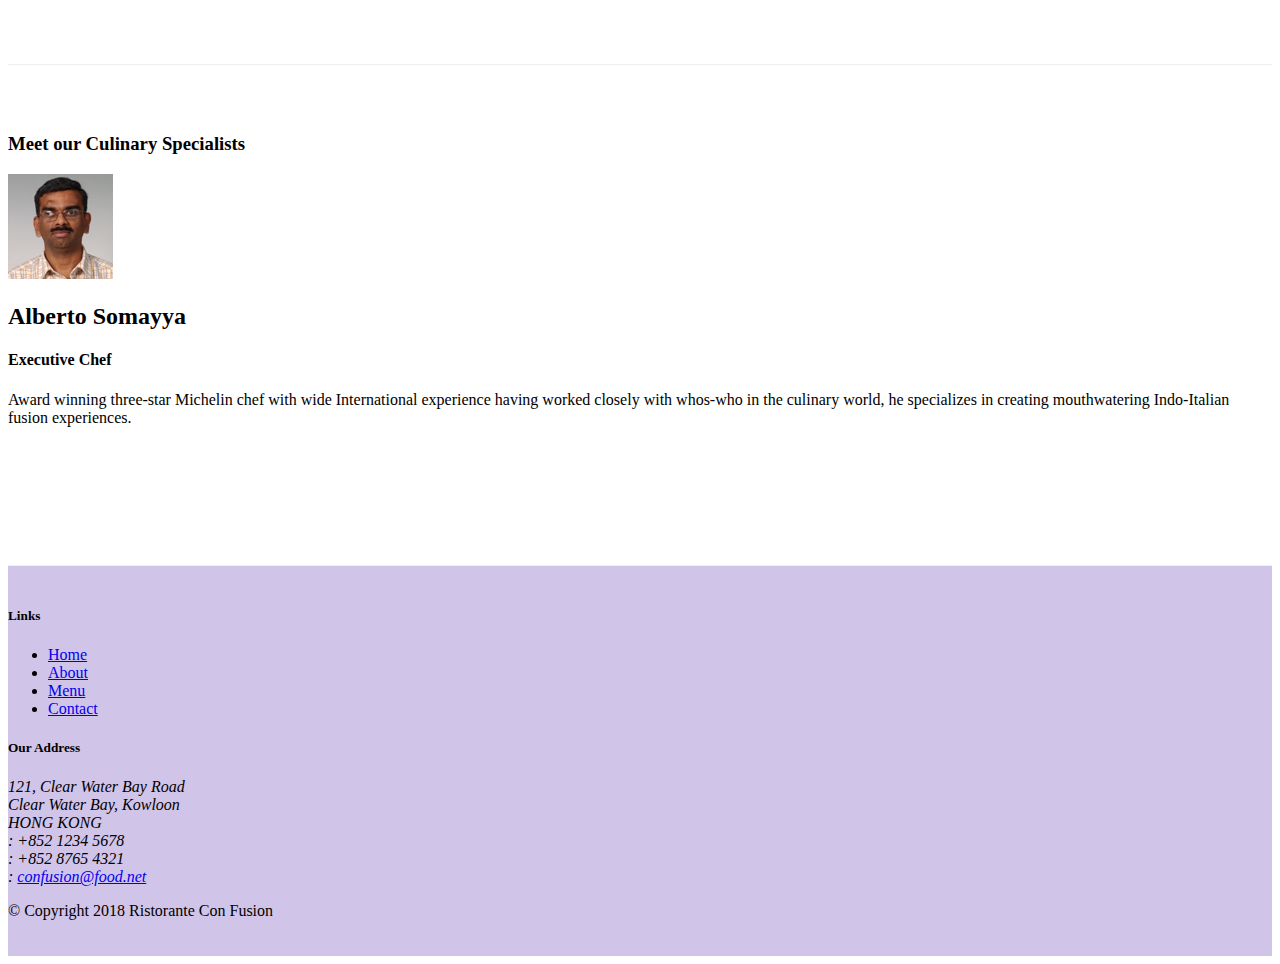
==== commit d9658c1f: "More Bootstrap + Jquery" ====
--- a/index.html
+++ b/index.html
@@ -221,14 +221,9 @@
             <a class="carousel-control-next" href="#mycarousel" role="button" data-slide="next">
                 <span class="carousel-control-next-icon"></span>
             </a>
-            <div class="btn-group" id="carouselButton">
-                <button class="btn btn-danger btn-sm" id="carousel-pause">
-                    <span class="fa fa-pause"></span>
-                </button>
-                <button class="btn btn-danger btn-sm" id="carousel-play">
-                    <span class="fa fa-play"></span>
-                </button>
-            </div>
+            <button class="btn btn-danger btn-sm" id="carouselButton">
+                <span id="carousel-button-icon" class="fa fa-pause"></span>
+            </button>
 
             </div>
         </div>
@@ -347,11 +342,17 @@
     <script>
         $(document).ready(function(){
             $("#mycarousel").carousel( { interval: 2000 } );
-            $("#carousel-pause").click(function(){
-                $("#mycarousel").carousel('pause');
-            });
-            $("#carousel-play").click(function(){
-                $("#mycarousel").carousel('cycle');
+            $("#carouselButton").click(function(){
+                if ($("#carouselButton").children("span").hasClass('fa-pause')) {
+                    $("#mycarousel").carousel('pause');
+                    $("#carouselButton").children("span").removeClass('fa-pause');
+                    $("#carouselButton").children("span").addClass('fa-play');
+                }
+                else if ($("#carouselButton").children("span").hasClass('fa-play')){
+                    $("#mycarousel").carousel('cycle');
+                    $("#carouselButton").children("span").removeClass('fa-play');
+                    $("#carouselButton").children("span").addClass('fa-pause');                    
+                }
             });
         });
     </script>
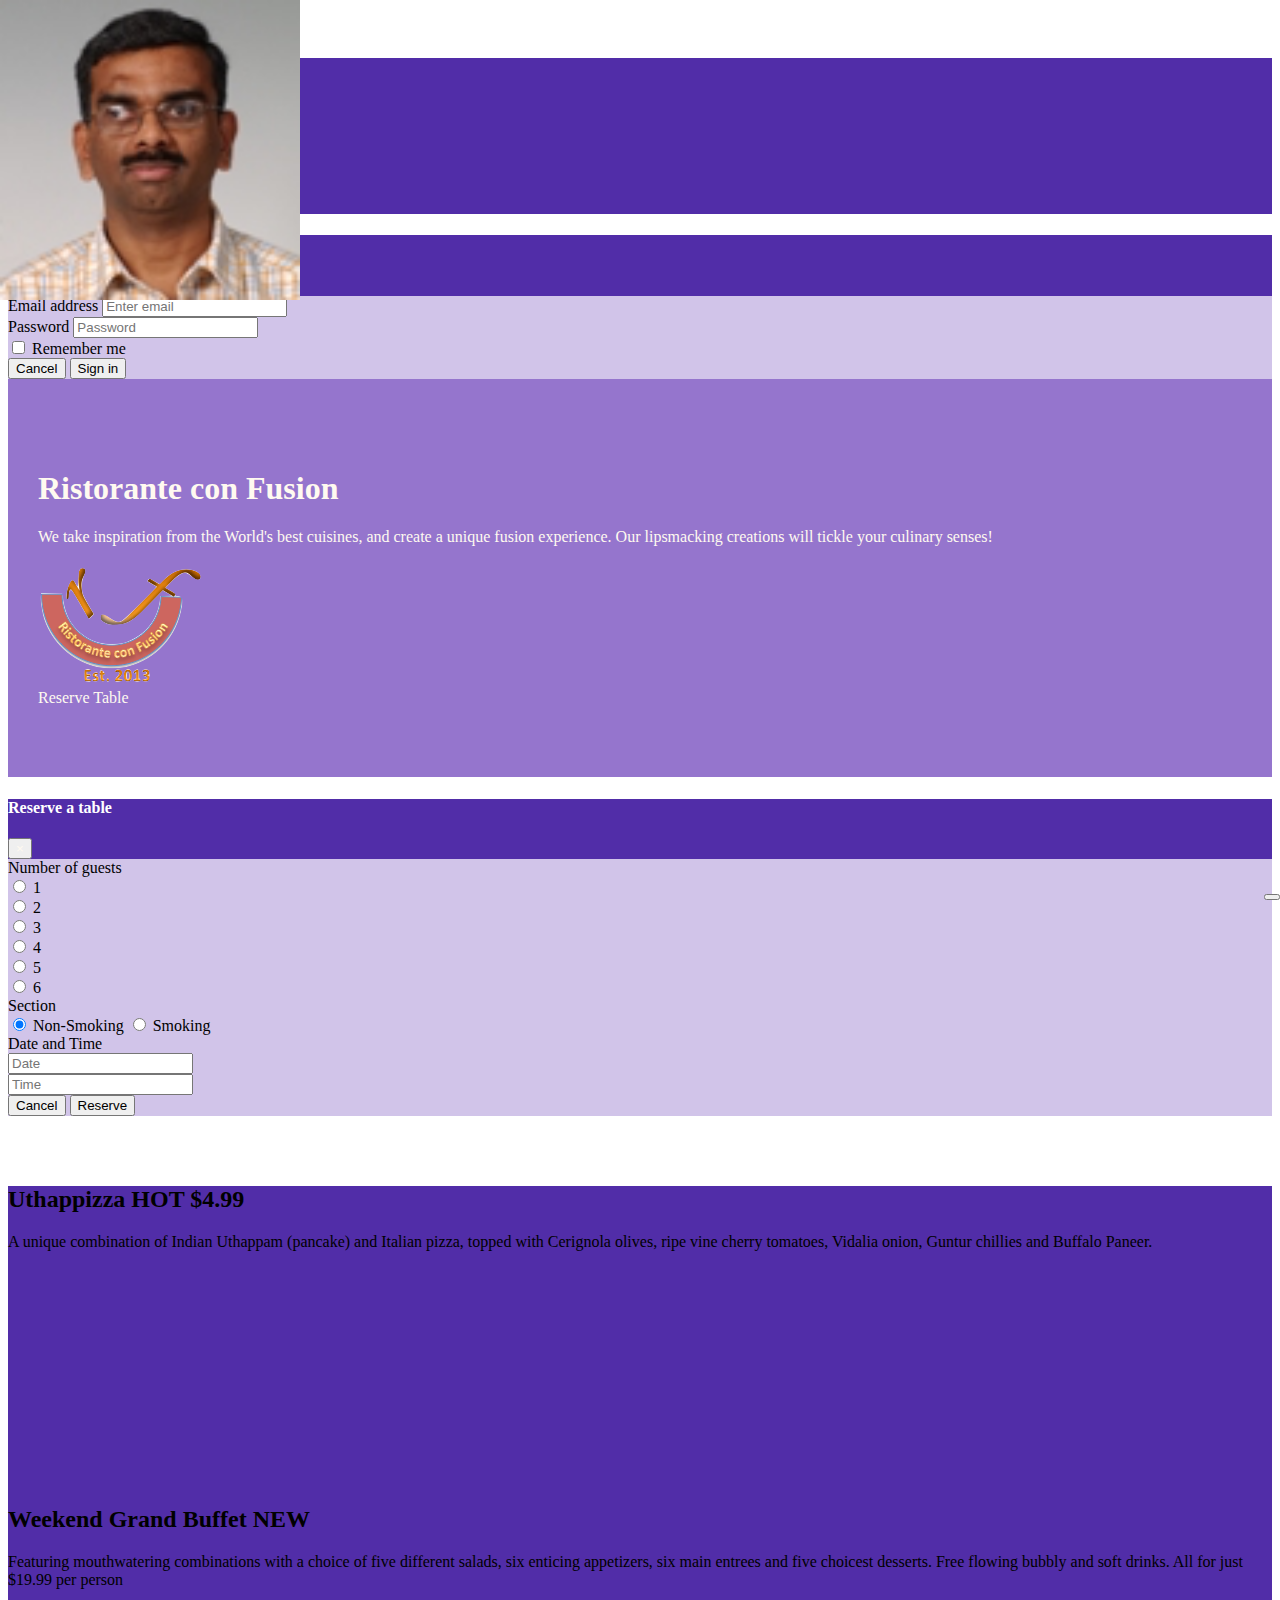
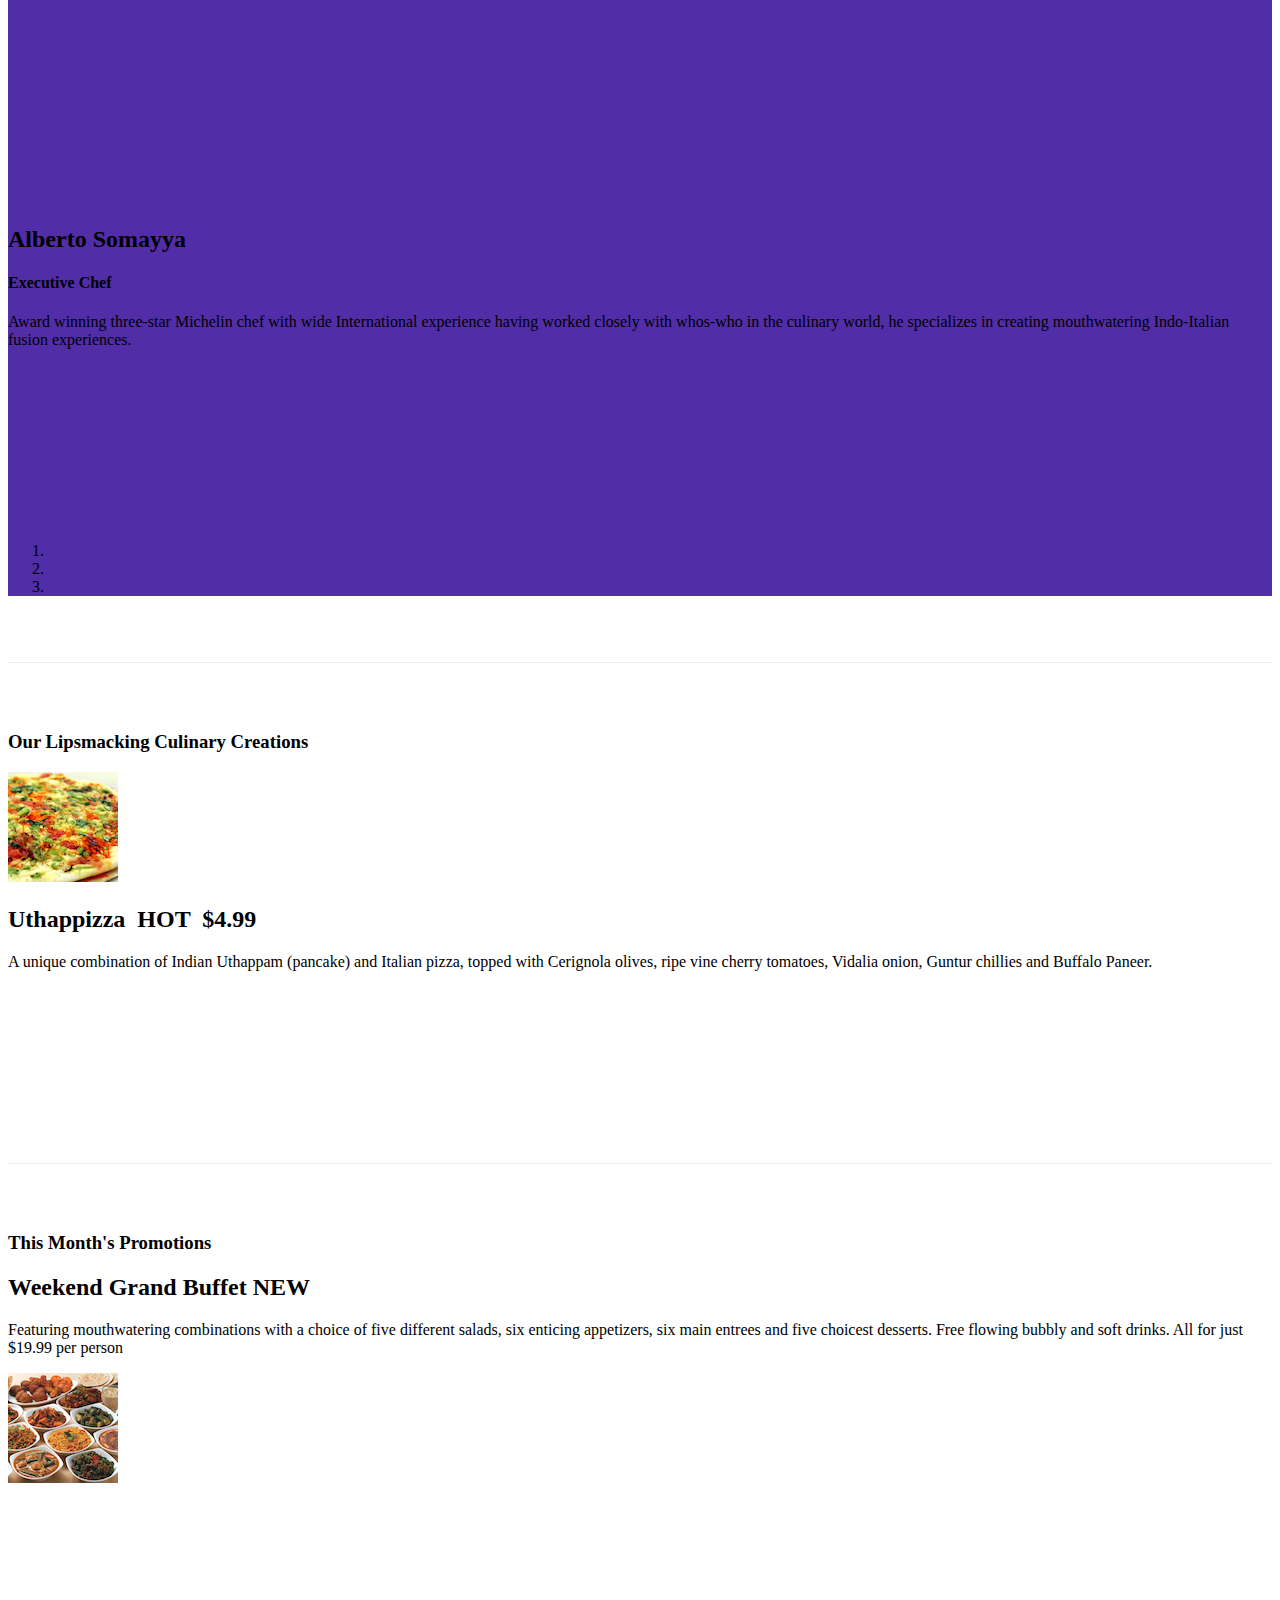
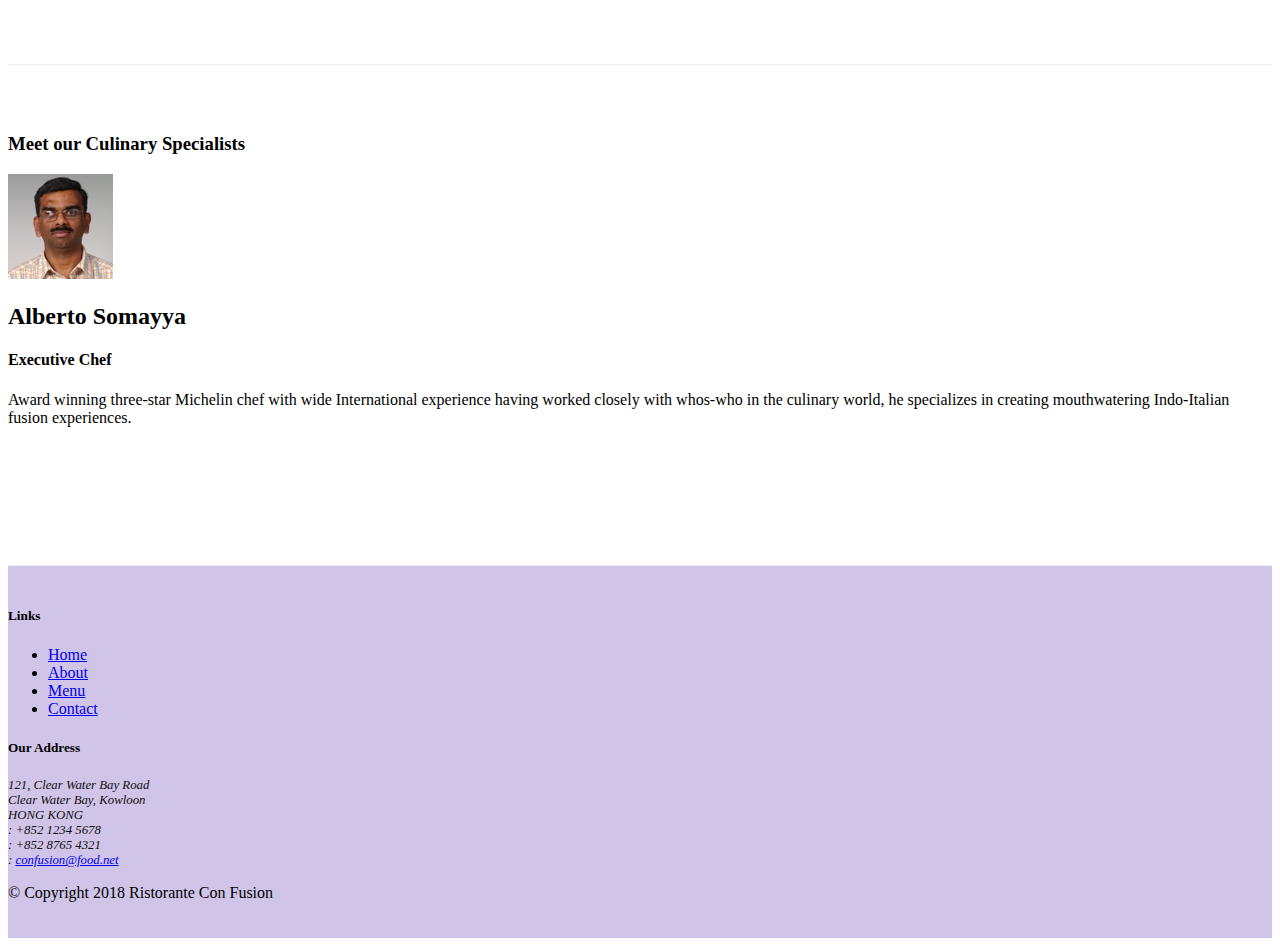
==== commit 54cc8a92: "Scss" ====
--- a/index.html
+++ b/index.html
@@ -30,7 +30,7 @@
             <li class="nav-item"><a class="nav-link" href="./contactus.html"><span class="fa fa-address fa-lg"></span> Contact</a></li>
         </ul>  
         <span class="navbar-text">
-            <a data-toggle="modal" data-target="#loginModal">
+            <a id = "myModal">
             <span class="fa fa-sign-in"></span> Login</a>
         </span>   
         </div>    
@@ -84,7 +84,7 @@
                 </div>
                 <div class="col-12 col-sm-3 align-self-center">
                     <span class="navbar-text">
-                        <a data-toggle="modal" data-target="#formModal"role="button" class="btn btn-block nav-link btn-warning">
+                        <a id= "reserve" role="button" class="btn btn-block nav-link btn-warning">
                         Reserve Table</a>
                     </span>  
                 </div>
@@ -354,6 +354,17 @@
                     $("#carouselButton").children("span").addClass('fa-pause');                    
                 }
             });
+            $('#myModal').click(function(){
+            $("#loginModal").modal( 'show' );
+            
+
+        });
+        $('#reserve').click(function(){
+            $("#formModal").modal( 'show' );
+            
+
+        });
+
         });
     </script>
 
--- a/css/styles.css
+++ b/css/styles.css
@@ -1,62 +1,63 @@
-.row-header{
-    margin:0px auto;
-    padding:0px;
-}
+.row-header {
+  margin: 0px auto;
+  padding: 0px 0px; }
 
 .row-content {
-    margin:0px auto;
-    padding: 50px 0px 50px 0px;
-    border-bottom: 1px ridge;
-    min-height:400px;
-}
+  margin: 0px auto;
+  padding: 50px 0px;
+  border-bottom: 1px ridge;
+  min-height: 400px; }
 
-.footer{
-    background-color: #D1C4E9;
-    margin:0px auto;
-    padding: 20px 0px 20px 0px;
-}
+.footer {
+  background-color: #D1C4E9;
+  margin: 0px auto;
+  padding: 20px 0px; }
+
 .jumbotron {
-    padding:70px 30px 70px 30px;
-    margin:0px auto;
-    background: #9575CD ;
-    color:floralwhite;
-}
+  margin: 0px auto;
+  padding: 70px 30px;
+  background: #9575CD;
+  color: floralwhite; }
 
-.address{
-    font-size:80%;
-    margin:0px;
-    color:#0f0f0f;
-}
-body{
-    padding: 50px 0px 0px 0px;
-    z-index:  0;
-}
+address {
+  font-size: 80%;
+  margin: 0px;
+  color: #0f0f0f; }
+
+body {
+  padding: 50px 0px 0px 0px;
+  z-index: 0; }
+
 .navbar-dark {
-    background-color: #512DA8;
-}
+  background-color: #512DA8; }
+
 .tab-content {
-    border-left: 1px solid #ddd;
-    border-right: 1px solid #ddd;
-    border-bottom: 1px solid #ddd;
-    padding: 10px;
-}
+  border-left: 1px solid #ddd;
+  border-right: 1px solid #ddd;
+  border-bottom: 1px solid #ddd;
+  padding: 10px; }
+
 .carousel {
-    background:#512DA8;
-}
+  background: #512DA8; }
+  .carousel .carousel-item {
+    height: 300px; }
+    .carousel .carousel-item img {
+      position: absolute;
+      top: 0;
+      left: 0;
+      min-height: 300px; }
 
-.carousel-item {
-  height: 300px;
-}
+#carouselButton {
+  right: 0px;
+  position: absolute;
+  bottom: 0px;
+  z-index: 1; }
 
-.carousel-item img {
-    position: absolute;
-    top: 0;
-    left: 0;
-    min-height: 300px;
-}
-#carouselButton {
-    right:0px;
-    position: absolute;
-    bottom: 0px;
-    z-index: 1;
-}+.modal-header {
+  background-color: #512DA8;
+  color: white; }
+  .modal-header .close {
+    color: floralwhite; }
+
+.modal-body {
+  background-color: #D1C4E9; }
